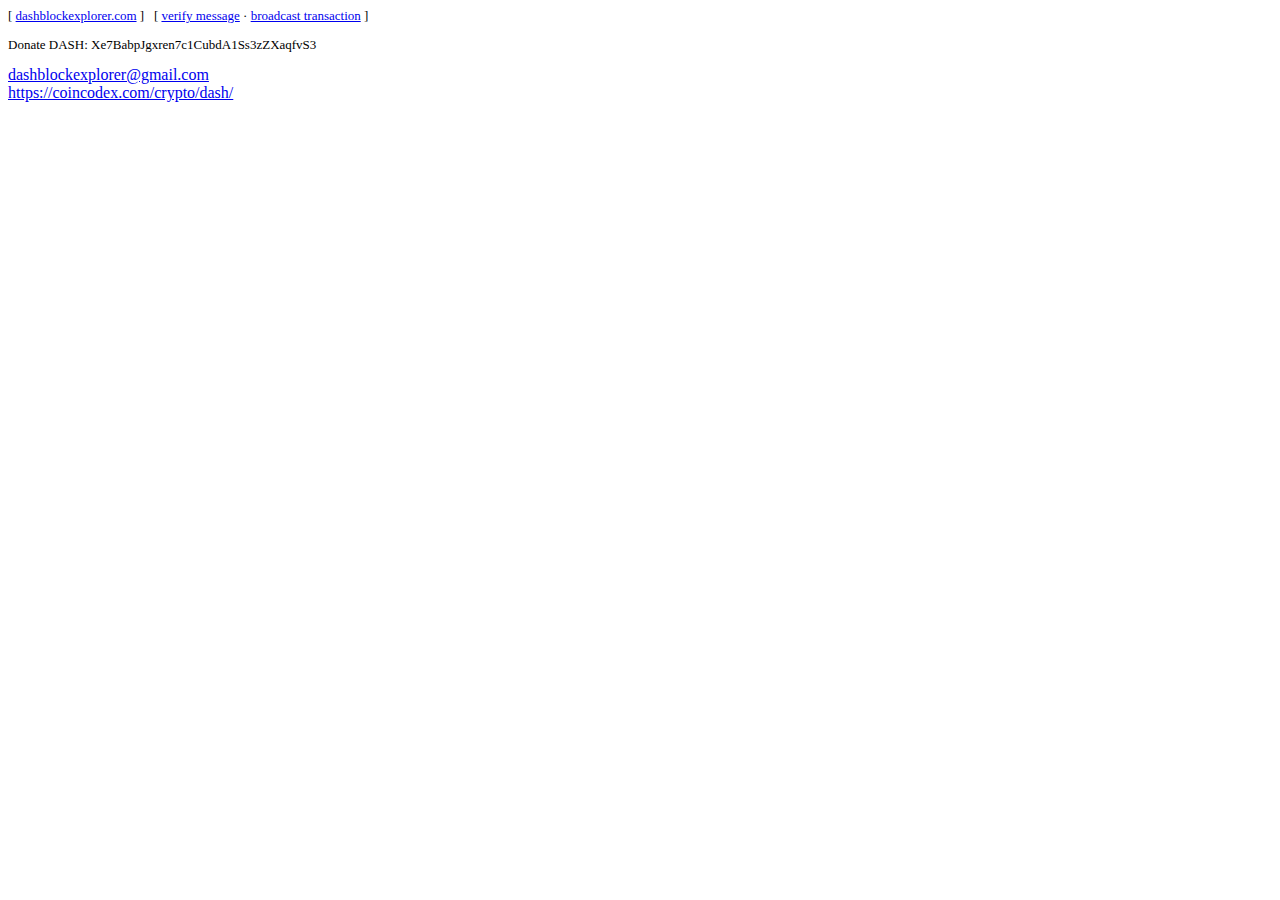
==== public/index.html @ 0956e204 "New Guarda style" ====
<!doctype html>
<html lang="en" data-ng-app="insight" data-ng-csp>
<head>
  <base href="/" />
	<meta charset="UTF-8">
	<meta http-equiv="X-UA-Compatible" content="IE=edge,chrome=1">
	<meta name="viewport" content="width=device-width,initial-scale=1.0">
	<meta name="fragment" content="!">
	<title data-ng-bind="$root.title + $root.titleDetail + ' | Insight'">Insight</title>
	<meta name="keywords" content="bitcoins, guarda, changenow. transactions, blocks, address, block chain, best block, mining difficulty, hash serialized">
	<meta name="description" content="Dash Blockexplorer. Check your Dash transactions and blocks.">
	<link rel="shortcut icon" href="./img/icons/icon.png" type="image/png">
	<link rel="stylesheet" href="https://fonts.googleapis.com/css?family=Ubuntu:300,400,500,700,400italic">
    <link href="https://fonts.googleapis.com/css?family=Montserrat:300,400" rel="stylesheet">
	<link rel="stylesheet" href="css/main.min.css?v=1.1.3">
        <link rel="stylesheet" href="css/guarda.css?v=1.2.4"
</head>
<body ng-cloak class="ng-cloak">
  <div>
    <script type="text/ng-template" id="scannerModal.html">
      <div class="modal-header">
        <h3 class="modal-title">Scan Code</h3>
      </div>
      <div class="modal-body text-center">
        <canvas id="qr-canvas" width="200" height="150"></canvas>
        <div data-ng-show="isMobile">
          <div id="file-input-wrapper" class="btn btn-primary">
            <span class="pull-left text-center">
              <i class="glyphicon glyphicon-refresh icon-rotate"></i>
              Get QR code
            </span>
            <input id="qrcode-camera" type="file" capture="camera" accept="image/*">
          </div>
        </div>
        <div data-ng-hide="isMobile">
          <video id="qrcode-scanner-video" width="300" height="225" data-ng-hide="isMobile"></video>
        </div>
      </div>
      <div class="modal-footer">
        <button class="btn btn-default" data-ng-click="cancel()" data-dismiss="modal">Close</button>
      </div>
    </script>
  </div>
	<div id="wrap">
		<div class="navbar navbar-default navbar-fixed-top" data-ng-include="'views/includes/header.html'" role='navigation'></div>
		<section class="container" data-ng-view></section>
	</div>


	<div id="footer" role="navigation">
    <div class="container" data-ng-controller="FooterController" id="footer_container" >
      <div class="links m20t pull-left" style="font-size: 13px;" id="links_container">
       <span class="languages" ng-show="availableLanguages.0">
          [
          <a href="http://dashblockexplorer.com">dashblockexplorer.com</a>
          ]
        </span>
        &nbsp;
        [
        <a href="messages/verify" translate>verify message</a>
        <span> &middot; </span>
        <a href="tx/send" translate>broadcast transaction</a>
        ]
        <p>Donate DASH: Xe7BabpJgxren7c1CubdA1Ss3zZXaqfvS3</p>
      </div>
      <a class="m10v pull-right email" target="_blank" href="mailto:dashblockexplorer@gmail.com ">dashblockexplorer@gmail.com</small></a><br>
      <a class="pull-right links coin-link" href="https://coincodex.com/crypto/dash/" target="_blank"> https://coincodex.com/crypto/dash/</a>

 </div>
</div>


  <script language="javascript">window.apiPrefix = '/api';</script>
	<script src="/socket.io/socket.io.js"></script>
	<script src="js/vendors.min.js"></script>
	<script src="js/angularjs-all.min.js"></script>
	<script src="js/main.min.js"></script>
	<script src="https://widgets.coingecko.com/coingecko-coin-price-chart-widget.js"></script>

</body>
</html>
---- public/css/main.min.css ----
@charset "UTF-8";
html{font-family:sans-serif;-ms-text-size-adjust:100%;-webkit-text-size-adjust:100%}
body{margin:0}
article,aside,details,figcaption,figure,footer,header,hgroup,main,nav,section,summary{display:block}
audio,canvas,progress,video{display:inline-block;vertical-align:baseline}
audio:not([controls]){display:none;height:0}
[hidden],template{display:none}
a{background:0 0}
a:active,a:hover{outline:0}
abbr[title]{border-bottom:1px dotted}
b,strong{font-weight:700}
dfn{font-style:italic}
h1{font-size:2em;margin:.67em 0}
mark{background:#ff0;color:#000}
small{font-size:80%}
sub,sup{font-size:75%;line-height:0;position:relative;vertical-align:baseline}
sup{top:-.5em}
sub{bottom:-.25em}
img{border:0}
svg:not(:root){overflow:hidden}
figure{margin:1em 40px}
hr{-moz-box-sizing:content-box;box-sizing:content-box;height:0}
pre{overflow:auto}
code,kbd,pre,samp{font-family:monospace,monospace;font-size:1em}
button,input,optgroup,select,textarea{color:inherit;font:inherit;margin:0}
button{overflow:visible}
button,select{text-transform:none}
button,html input[type=button],input[type=reset],input[type=submit]{-webkit-appearance:button;cursor:pointer}
button[disabled],html input[disabled]{cursor:default}
button::-moz-focus-inner,input::-moz-focus-inner{border:0;padding:0}
input{line-height:normal}
input[type=checkbox],input[type=radio]{box-sizing:border-box;padding:0}
input[type=number]::-webkit-inner-spin-button,input[type=number]::-webkit-outer-spin-button{height:auto}
input[type=search]{-webkit-appearance:textfield;-moz-box-sizing:content-box;-webkit-box-sizing:content-box;box-sizing:content-box}
input[type=search]::-webkit-search-cancel-button,input[type=search]::-webkit-search-decoration{-webkit-appearance:none}
fieldset{border:1px solid silver;margin:0 2px;padding:.35em .625em .75em}
legend{border:0;padding:0}
textarea{overflow:auto}
optgroup{font-weight:700}
table{border-collapse:collapse;border-spacing:0}
td,th{padding:0}
@media print {
*{text-shadow:none!important;color:#000!important;background:transparent!important;box-shadow:none!important}
a,a:visited{text-decoration:underline}
a[href]:after{content:" (" attr(href) ")"}
abbr[title]:after{content:" (" attr(title) ")"}
a[href^="javascript:"]:after,a[href^="#"]:after{content:""}
pre,blockquote{border:1px solid #999;page-break-inside:avoid}
thead{display:table-header-group}
tr,img{page-break-inside:avoid}
img{max-width:100%!important}
p,h2,h3{orphans:3;widows:3}
h2,h3{page-break-after:avoid}
select{background:#fff!important}
.navbar{display:none}
.table td,.table th{background-color:#fff!important}
.btn>.caret,.dropup>.btn>.caret{border-top-color:#000!important}
.label{border:1px solid #000}
.table{border-collapse:collapse!important}
.table-bordered th,.table-bordered td{border:1px solid #ddd!important}
}
*{-webkit-box-sizing:border-box;-moz-box-sizing:border-box;box-sizing:border-box}
:before,:after{-webkit-box-sizing:border-box;-moz-box-sizing:border-box;box-sizing:border-box}
html{font-size:62.5%;-webkit-tap-highlight-color:rgba(0,0,0,0)}
body{font-family:"Helvetica Neue",Helvetica,Arial,sans-serif;font-size:14px;line-height:1.42857143;color:#333;background-color:#fff}
input,button,select,textarea{font-family:inherit;font-size:inherit;line-height:inherit}
a{color:#428bca;text-decoration:none}
a:hover,a:focus{color:#2a6496;text-decoration:underline}
a:focus{outline:thin dotted;outline:5px auto -webkit-focus-ring-color;outline-offset:-2px}
figure{margin:0}
img{vertical-align:middle}
.img-responsive,.thumbnail>img,.thumbnail a>img,.carousel-inner>.item>img,.carousel-inner>.item>a>img{display:block;max-width:100%;height:auto}
.img-rounded{border-radius:6px}
.img-thumbnail{padding:4px;line-height:1.42857143;background-color:#fff;border:1px solid #ddd;border-radius:4px;-webkit-transition:all .2s ease-in-out;transition:all .2s ease-in-out;display:inline-block;max-width:100%;height:auto}
.img-circle{border-radius:50%}
hr{margin-top:20px;margin-bottom:20px;border:0;border-top:1px solid #eee}
.sr-only{position:absolute;width:1px;height:1px;margin:-1px;padding:0;overflow:hidden;clip:rect(0,0,0,0);border:0}
h1,h2,h3,h4,h5,h6,.h1,.h2,.h3,.h4,.h5,.h6{font-family:inherit;font-weight:500;line-height:1.1;color:inherit}
h1 small,h2 small,h3 small,h4 small,h5 small,h6 small,.h1 small,.h2 small,.h3 small,.h4 small,.h5 small,.h6 small,h1 .small,h2 .small,h3 .small,h4 .small,h5 .small,h6 .small,.h1 .small,.h2 .small,.h3 .small,.h4 .small,.h5 .small,.h6 .small{font-weight:400;line-height:1;color:#999}
h1,.h1,h2,.h2,h3,.h3{margin-top:20px;margin-bottom:10px}
h1 small,.h1 small,h2 small,.h2 small,h3 small,.h3 small,h1 .small,.h1 .small,h2 .small,.h2 .small,h3 .small,.h3 .small{font-size:65%}
h4,.h4,h5,.h5,h6,.h6{margin-top:10px;margin-bottom:10px}
h4 small,.h4 small,h5 small,.h5 small,h6 small,.h6 small,h4 .small,.h4 .small,h5 .small,.h5 .small,h6 .small,.h6 .small{font-size:75%}
h1,.h1{font-size:36px}
h2,.h2{font-size:30px}
h3,.h3{font-size:24px}
h4,.h4{font-size:18px}
h5,.h5{font-size:14px}
h6,.h6{font-size:12px}
p{margin:0 0 10px}
.lead{margin-bottom:20px;font-size:16px;font-weight:200;line-height:1.4}
@media (min-width:768px) {
.lead{font-size:21px}
}
small,.small{font-size:85%}
cite{font-style:normal}
.text-left{text-align:left}
.text-right{text-align:right}
.text-center{text-align:center}
.text-justify{text-align:justify}
.text-muted{color:#999}
.text-primary{color:#428bca}
a.text-primary:hover{color:#3071a9}
.text-success{color:#3c763d}
a.text-success:hover{color:#2b542c}
.text-info{color:#31708f}
a.text-info:hover{color:#245269}
.text-warning{color:#8a6d3b}
a.text-warning:hover{color:#66512c}
.text-danger{color:#a94442}
a.text-danger:hover{color:#843534}
.bg-primary{color:#fff;background-color:#428bca}
a.bg-primary:hover{background-color:#3071a9}
.bg-success{background-color:#dff0d8}
a.bg-success:hover{background-color:#c1e2b3}
.bg-info{background-color:#d9edf7}
a.bg-info:hover{background-color:#afd9ee}
.bg-warning{background-color:#fcf8e3}
a.bg-warning:hover{background-color:#f7ecb5}
.bg-danger{background-color:#f2dede}
a.bg-danger:hover{background-color:#e4b9b9}
.page-header{padding-bottom:9px;margin:40px 0 20px;border-bottom:1px solid #eee}
ul,ol{margin-top:0;margin-bottom:10px}
ul ul,ol ul,ul ol,ol ol{margin-bottom:0}
.list-unstyled{padding-left:0;list-style:none}
.list-inline{padding-left:0;list-style:none;margin-left:-5px}
.list-inline>li{display:inline-block;padding-left:5px;padding-right:5px}
dl{margin-top:0;margin-bottom:20px}
dt,dd{line-height:1.42857143}
dt{font-weight:700}
dd{margin-left:0}
@media (min-width:768px) {
.dl-horizontal dt{float:left;width:160px;clear:left;text-align:right;overflow:hidden;text-overflow:ellipsis;white-space:nowrap}
.dl-horizontal dd{margin-left:180px}
}
abbr[title],abbr[data-original-title]{cursor:help;border-bottom:1px dotted #999}
.initialism{font-size:90%;text-transform:uppercase}
blockquote{padding:10px 20px;margin:0 0 20px;font-size:17.5px;border-left:5px solid #eee}
blockquote p:last-child,blockquote ul:last-child,blockquote ol:last-child{margin-bottom:0}
blockquote footer,blockquote small,blockquote .small{display:block;font-size:80%;line-height:1.42857143;color:#999}
blockquote footer:before,blockquote small:before,blockquote .small:before{content:'\2014 \00A0'}
.blockquote-reverse,blockquote.pull-right{padding-right:15px;padding-left:0;border-right:5px solid #eee;border-left:0;text-align:right}
.blockquote-reverse footer:before,blockquote.pull-right footer:before,.blockquote-reverse small:before,blockquote.pull-right small:before,.blockquote-reverse .small:before,blockquote.pull-right .small:before{content:''}
.blockquote-reverse footer:after,blockquote.pull-right footer:after,.blockquote-reverse small:after,blockquote.pull-right small:after,.blockquote-reverse .small:after,blockquote.pull-right .small:after{content:'\00A0 \2014'}
blockquote:before,blockquote:after{content:""}
address{margin-bottom:20px;font-style:normal;line-height:1.42857143}
code,kbd,pre,samp{font-family:Menlo,Monaco,Consolas,"Courier New",monospace}
code{padding:2px 4px;font-size:90%;color:#c7254e;background-color:#f9f2f4;white-space:nowrap;border-radius:4px}
kbd{padding:2px 4px;font-size:90%;color:#fff;background-color:#333;border-radius:3px;box-shadow:inset 0 -1px 0 rgba(0,0,0,.25)}
pre{display:block;padding:9.5px;margin:0 0 10px;font-size:13px;line-height:1.42857143;word-break:break-all;word-wrap:break-word;color:#333;background-color:#f5f5f5;border:1px solid #ccc;border-radius:4px}
pre code{padding:0;font-size:inherit;color:inherit;white-space:pre-wrap;background-color:transparent;border-radius:0}
.pre-scrollable{max-height:340px;overflow-y:scroll}
.container{margin-right:auto;margin-left:auto;padding-left:15px;padding-right:15px}
@media (min-width:768px) {
.container{width:750px}
}
@media (min-width:992px) {
.container{width:970px}
}
@media (min-width:1200px) {
.container{width:1170px}
}
.container-fluid{margin-right:auto;margin-left:auto;padding-left:15px;padding-right:15px}
.row{margin-left:-15px;margin-right:-15px}
.col-xs-1,.col-sm-1,.col-md-1,.col-lg-1,.col-xs-2,.col-sm-2,.col-md-2,.col-lg-2,.col-xs-3,.col-sm-3,.col-md-3,.col-lg-3,.col-xs-4,.col-sm-4,.col-md-4,.col-lg-4,.col-xs-5,.col-sm-5,.col-md-5,.col-lg-5,.col-xs-6,.col-sm-6,.col-md-6,.col-lg-6,.col-xs-7,.col-sm-7,.col-md-7,.col-lg-7,.col-xs-8,.col-sm-8,.col-md-8,.col-lg-8,.col-xs-9,.col-sm-9,.col-md-9,.col-lg-9,.col-xs-10,.col-sm-10,.col-md-10,.col-lg-10,.col-xs-11,.col-sm-11,.col-md-11,.col-lg-11,.col-xs-12,.col-sm-12,.col-md-12,.col-lg-12{position:relative;min-height:1px;padding-left:15px;padding-right:15px}
.col-xs-1,.col-xs-2,.col-xs-3,.col-xs-4,.col-xs-5,.col-xs-6,.col-xs-7,.col-xs-8,.col-xs-9,.col-xs-10,.col-xs-11,.col-xs-12{float:left}
.col-xs-12{width:100%}
.col-xs-11{width:91.66666667%}
.col-xs-10{width:83.33333333%}
.col-xs-9{width:75%}
.col-xs-8{width:66.66666667%}
.col-xs-7{width:58.33333333%}
.col-xs-6{width:50%}
.col-xs-5{width:41.66666667%}
.col-xs-4{width:33.33333333%}
.col-xs-3{width:25%}
.col-xs-2{width:16.66666667%}
.col-xs-1{width:8.33333333%}
.col-xs-pull-12{right:100%}
.col-xs-pull-11{right:91.66666667%}
.col-xs-pull-10{right:83.33333333%}
.col-xs-pull-9{right:75%}
.col-xs-pull-8{right:66.66666667%}
.col-xs-pull-7{right:58.33333333%}
.col-xs-pull-6{right:50%}
.col-xs-pull-5{right:41.66666667%}
.col-xs-pull-4{right:33.33333333%}
.col-xs-pull-3{right:25%}
.col-xs-pull-2{right:16.66666667%}
.col-xs-pull-1{right:8.33333333%}
.col-xs-pull-0{right:0}
.col-xs-push-12{left:100%}
.col-xs-push-11{left:91.66666667%}
.col-xs-push-10{left:83.33333333%}
.col-xs-push-9{left:75%}
.col-xs-push-8{left:66.66666667%}
.col-xs-push-7{left:58.33333333%}
.col-xs-push-6{left:50%}
.col-xs-push-5{left:41.66666667%}
.col-xs-push-4{left:33.33333333%}
.col-xs-push-3{left:25%}
.col-xs-push-2{left:16.66666667%}
.col-xs-push-1{left:8.33333333%}
.col-xs-push-0{left:0}
.col-xs-offset-12{margin-left:100%}
.col-xs-offset-11{margin-left:91.66666667%}
.col-xs-offset-10{margin-left:83.33333333%}
.col-xs-offset-9{margin-left:75%}
.col-xs-offset-8{margin-left:66.66666667%}
.col-xs-offset-7{margin-left:58.33333333%}
.col-xs-offset-6{margin-left:50%}
.col-xs-offset-5{margin-left:41.66666667%}
.col-xs-offset-4{margin-left:33.33333333%}
.col-xs-offset-3{margin-left:25%}
.col-xs-offset-2{margin-left:16.66666667%}
.col-xs-offset-1{margin-left:8.33333333%}
.col-xs-offset-0{margin-left:0}
@media (min-width:768px) {
.col-sm-1,.col-sm-2,.col-sm-3,.col-sm-4,.col-sm-5,.col-sm-6,.col-sm-7,.col-sm-8,.col-sm-9,.col-sm-10,.col-sm-11,.col-sm-12{float:left}
.col-sm-12{width:100%}
.col-sm-11{width:91.66666667%}
.col-sm-10{width:83.33333333%}
.col-sm-9{width:75%}
.col-sm-8{width:66.66666667%}
.col-sm-7{width:58.33333333%}
.col-sm-6{width:50%}
.col-sm-5{width:41.66666667%}
.col-sm-4{width:33.33333333%}
.col-sm-3{width:25%}
.col-sm-2{width:16.66666667%}
.col-sm-1{width:8.33333333%}
.col-sm-pull-12{right:100%}
.col-sm-pull-11{right:91.66666667%}
.col-sm-pull-10{right:83.33333333%}
.col-sm-pull-9{right:75%}
.col-sm-pull-8{right:66.66666667%}
.col-sm-pull-7{right:58.33333333%}
.col-sm-pull-6{right:50%}
.col-sm-pull-5{right:41.66666667%}
.col-sm-pull-4{right:33.33333333%}
.col-sm-pull-3{right:25%}
.col-sm-pull-2{right:16.66666667%}
.col-sm-pull-1{right:8.33333333%}
.col-sm-pull-0{right:0}
.col-sm-push-12{left:100%}
.col-sm-push-11{left:91.66666667%}
.col-sm-push-10{left:83.33333333%}
.col-sm-push-9{left:75%}
.col-sm-push-8{left:66.66666667%}
.col-sm-push-7{left:58.33333333%}
.col-sm-push-6{left:50%}
.col-sm-push-5{left:41.66666667%}
.col-sm-push-4{left:33.33333333%}
.col-sm-push-3{left:25%}
.col-sm-push-2{left:16.66666667%}
.col-sm-push-1{left:8.33333333%}
.col-sm-push-0{left:0}
.col-sm-offset-12{margin-left:100%}
.col-sm-offset-11{margin-left:91.66666667%}
.col-sm-offset-10{margin-left:83.33333333%}
.col-sm-offset-9{margin-left:75%}
.col-sm-offset-8{margin-left:66.66666667%}
.col-sm-offset-7{margin-left:58.33333333%}
.col-sm-offset-6{margin-left:50%}
.col-sm-offset-5{margin-left:41.66666667%}
.col-sm-offset-4{margin-left:33.33333333%}
.col-sm-offset-3{margin-left:25%}
.col-sm-offset-2{margin-left:16.66666667%}
.col-sm-offset-1{margin-left:8.33333333%}
.col-sm-offset-0{margin-left:0}
}
@media (min-width:992px) {
.col-md-1,.col-md-2,.col-md-3,.col-md-4,.col-md-5,.col-md-6,.col-md-7,.col-md-8,.col-md-9,.col-md-10,.col-md-11,.col-md-12{float:left}
.col-md-12{width:100%}
.col-md-11{width:91.66666667%}
.col-md-10{width:83.33333333%}
.col-md-9{width:75%}
.col-md-8{width:66.66666667%}
.col-md-7{width:58.33333333%}
.col-md-6{width:50%}
.col-md-5{width:41.66666667%}
.col-md-4{width:33.33333333%}
.col-md-3{width:25%}
.col-md-2{width:16.66666667%}
.col-md-1{width:8.33333333%}
.col-md-pull-12{right:100%}
.col-md-pull-11{right:91.66666667%}
.col-md-pull-10{right:83.33333333%}
.col-md-pull-9{right:75%}
.col-md-pull-8{right:66.66666667%}
.col-md-pull-7{right:58.33333333%}
.col-md-pull-6{right:50%}
.col-md-pull-5{right:41.66666667%}
.col-md-pull-4{right:33.33333333%}
.col-md-pull-3{right:25%}
.col-md-pull-2{right:16.66666667%}
.col-md-pull-1{right:8.33333333%}
.col-md-pull-0{right:0}
.col-md-push-12{left:100%}
.col-md-push-11{left:91.66666667%}
.col-md-push-10{left:83.33333333%}
.col-md-push-9{left:75%}
.col-md-push-8{left:66.66666667%}
.col-md-push-7{left:58.33333333%}
.col-md-push-6{left:50%}
.col-md-push-5{left:41.66666667%}
.col-md-push-4{left:33.33333333%}
.col-md-push-3{left:25%}
.col-md-push-2{left:16.66666667%}
.col-md-push-1{left:8.33333333%}
.col-md-push-0{left:0}
.col-md-offset-12{margin-left:100%}
.col-md-offset-11{margin-left:91.66666667%}
.col-md-offset-10{margin-left:83.33333333%}
.col-md-offset-9{margin-left:75%}
.col-md-offset-8{margin-left:66.66666667%}
.col-md-offset-7{margin-left:58.33333333%}
.col-md-offset-6{margin-left:50%}
.col-md-offset-5{margin-left:41.66666667%}
.col-md-offset-4{margin-left:33.33333333%}
.col-md-offset-3{margin-left:25%}
.col-md-offset-2{margin-left:16.66666667%}
.col-md-offset-1{margin-left:8.33333333%}
.col-md-offset-0{margin-left:0}
}
@media (min-width:1200px) {
.col-lg-1,.col-lg-2,.col-lg-3,.col-lg-4,.col-lg-5,.col-lg-6,.col-lg-7,.col-lg-8,.col-lg-9,.col-lg-10,.col-lg-11,.col-lg-12{float:left}
.col-lg-12{width:100%}
.col-lg-11{width:91.66666667%}
.col-lg-10{width:83.33333333%}
.col-lg-9{width:75%}
.col-lg-8{width:66.66666667%}
.col-lg-7{width:58.33333333%}
.col-lg-6{width:50%}
.col-lg-5{width:41.66666667%}
.col-lg-4{width:33.33333333%}
.col-lg-3{width:25%}
.col-lg-2{width:16.66666667%}
.col-lg-1{width:8.33333333%}
.col-lg-pull-12{right:100%}
.col-lg-pull-11{right:91.66666667%}
.col-lg-pull-10{right:83.33333333%}
.col-lg-pull-9{right:75%}
.col-lg-pull-8{right:66.66666667%}
.col-lg-pull-7{right:58.33333333%}
.col-lg-pull-6{right:50%}
.col-lg-pull-5{right:41.66666667%}
.col-lg-pull-4{right:33.33333333%}
.col-lg-pull-3{right:25%}
.col-lg-pull-2{right:16.66666667%}
.col-lg-pull-1{right:8.33333333%}
.col-lg-pull-0{right:0}
.col-lg-push-12{left:100%}
.col-lg-push-11{left:91.66666667%}
.col-lg-push-10{left:83.33333333%}
.col-lg-push-9{left:75%}
.col-lg-push-8{left:66.66666667%}
.col-lg-push-7{left:58.33333333%}
.col-lg-push-6{left:50%}
.col-lg-push-5{left:41.66666667%}
.col-lg-push-4{left:33.33333333%}
.col-lg-push-3{left:25%}
.col-lg-push-2{left:16.66666667%}
.col-lg-push-1{left:8.33333333%}
.col-lg-push-0{left:0}
.col-lg-offset-12{margin-left:100%}
.col-lg-offset-11{margin-left:91.66666667%}
.col-lg-offset-10{margin-left:83.33333333%}
.col-lg-offset-9{margin-left:75%}
.col-lg-offset-8{margin-left:66.66666667%}
.col-lg-offset-7{margin-left:58.33333333%}
.col-lg-offset-6{margin-left:50%}
.col-lg-offset-5{margin-left:41.66666667%}
.col-lg-offset-4{margin-left:33.33333333%}
.col-lg-offset-3{margin-left:25%}
.col-lg-offset-2{margin-left:16.66666667%}
.col-lg-offset-1{margin-left:8.33333333%}
.col-lg-offset-0{margin-left:0}
}
table{max-width:100%;background-color:transparent}
th{text-align:left}
.table{width:100%;margin-bottom:20px}
.table>thead>tr>th,.table>tbody>tr>th,.table>tfoot>tr>th,.table>thead>tr>td,.table>tbody>tr>td,.table>tfoot>tr>td{padding:8px;line-height:1.42857143;vertical-align:top;border-top:1px solid #ddd}
.table>thead>tr>th{vertical-align:bottom;border-bottom:2px solid #ddd}
.table>caption+thead>tr:first-child>th,.table>colgroup+thead>tr:first-child>th,.table>thead:first-child>tr:first-child>th,.table>caption+thead>tr:first-child>td,.table>colgroup+thead>tr:first-child>td,.table>thead:first-child>tr:first-child>td{border-top:0}
.table>tbody+tbody{border-top:2px solid #ddd}
.table .table{background-color:#fff}
.table-condensed>thead>tr>th,.table-condensed>tbody>tr>th,.table-condensed>tfoot>tr>th,.table-condensed>thead>tr>td,.table-condensed>tbody>tr>td,.table-condensed>tfoot>tr>td{padding:5px}
.table-bordered{border:1px solid #ddd}
.table-bordered>thead>tr>th,.table-bordered>tbody>tr>th,.table-bordered>tfoot>tr>th,.table-bordered>thead>tr>td,.table-bordered>tbody>tr>td,.table-bordered>tfoot>tr>td{border:1px solid #ddd}
.table-bordered>thead>tr>th,.table-bordered>thead>tr>td{border-bottom-width:2px}
.table-striped>tbody>tr:nth-child(odd)>td,.table-striped>tbody>tr:nth-child(odd)>th{background-color:#f9f9f9}
.table-hover>tbody>tr:hover>td,.table-hover>tbody>tr:hover>th{background-color:#f5f5f5}
table col[class*=col-]{position:static;float:none;display:table-column}
table td[class*=col-],table th[class*=col-]{position:static;float:none;display:table-cell}
.table>thead>tr>td.active,.table>tbody>tr>td.active,.table>tfoot>tr>td.active,.table>thead>tr>th.active,.table>tbody>tr>th.active,.table>tfoot>tr>th.active,.table>thead>tr.active>td,.table>tbody>tr.active>td,.table>tfoot>tr.active>td,.table>thead>tr.active>th,.table>tbody>tr.active>th,.table>tfoot>tr.active>th{background-color:#f5f5f5}
.table-hover>tbody>tr>td.active:hover,.table-hover>tbody>tr>th.active:hover,.table-hover>tbody>tr.active:hover>td,.table-hover>tbody>tr.active:hover>th{background-color:#e8e8e8}
.table>thead>tr>td.success,.table>tbody>tr>td.success,.table>tfoot>tr>td.success,.table>thead>tr>th.success,.table>tbody>tr>th.success,.table>tfoot>tr>th.success,.table>thead>tr.success>td,.table>tbody>tr.success>td,.table>tfoot>tr.success>td,.table>thead>tr.success>th,.table>tbody>tr.success>th,.table>tfoot>tr.success>th{background-color:#dff0d8}
.table-hover>tbody>tr>td.success:hover,.table-hover>tbody>tr>th.success:hover,.table-hover>tbody>tr.success:hover>td,.table-hover>tbody>tr.success:hover>th{background-color:#d0e9c6}
.table>thead>tr>td.info,.table>tbody>tr>td.info,.table>tfoot>tr>td.info,.table>thead>tr>th.info,.table>tbody>tr>th.info,.table>tfoot>tr>th.info,.table>thead>tr.info>td,.table>tbody>tr.info>td,.table>tfoot>tr.info>td,.table>thead>tr.info>th,.table>tbody>tr.info>th,.table>tfoot>tr.info>th{background-color:#d9edf7}
.table-hover>tbody>tr>td.info:hover,.table-hover>tbody>tr>th.info:hover,.table-hover>tbody>tr.info:hover>td,.table-hover>tbody>tr.info:hover>th{background-color:#c4e3f3}
.table>thead>tr>td.warning,.table>tbody>tr>td.warning,.table>tfoot>tr>td.warning,.table>thead>tr>th.warning,.table>tbody>tr>th.warning,.table>tfoot>tr>th.warning,.table>thead>tr.warning>td,.table>tbody>tr.warning>td,.table>tfoot>tr.warning>td,.table>thead>tr.warning>th,.table>tbody>tr.warning>th,.table>tfoot>tr.warning>th{background-color:#fcf8e3}
.table-hover>tbody>tr>td.warning:hover,.table-hover>tbody>tr>th.warning:hover,.table-hover>tbody>tr.warning:hover>td,.table-hover>tbody>tr.warning:hover>th{background-color:#faf2cc}
.table>thead>tr>td.danger,.table>tbody>tr>td.danger,.table>tfoot>tr>td.danger,.table>thead>tr>th.danger,.table>tbody>tr>th.danger,.table>tfoot>tr>th.danger,.table>thead>tr.danger>td,.table>tbody>tr.danger>td,.table>tfoot>tr.danger>td,.table>thead>tr.danger>th,.table>tbody>tr.danger>th,.table>tfoot>tr.danger>th{background-color:#f2dede}
.table-hover>tbody>tr>td.danger:hover,.table-hover>tbody>tr>th.danger:hover,.table-hover>tbody>tr.danger:hover>td,.table-hover>tbody>tr.danger:hover>th{background-color:#ebcccc}
@media (max-width:767px) {
.table-responsive{width:100%;margin-bottom:15px;overflow-y:hidden;overflow-x:scroll;-ms-overflow-style:-ms-autohiding-scrollbar;border:1px solid #ddd;-webkit-overflow-scrolling:touch}
.table-responsive>.table{margin-bottom:0}
.table-responsive>.table>thead>tr>th,.table-responsive>.table>tbody>tr>th,.table-responsive>.table>tfoot>tr>th,.table-responsive>.table>thead>tr>td,.table-responsive>.table>tbody>tr>td,.table-responsive>.table>tfoot>tr>td{white-space:nowrap}
.table-responsive>.table-bordered{border:0}
.table-responsive>.table-bordered>thead>tr>th:first-child,.table-responsive>.table-bordered>tbody>tr>th:first-child,.table-responsive>.table-bordered>tfoot>tr>th:first-child,.table-responsive>.table-bordered>thead>tr>td:first-child,.table-responsive>.table-bordered>tbody>tr>td:first-child,.table-responsive>.table-bordered>tfoot>tr>td:first-child{border-left:0}
.table-responsive>.table-bordered>thead>tr>th:last-child,.table-responsive>.table-bordered>tbody>tr>th:last-child,.table-responsive>.table-bordered>tfoot>tr>th:last-child,.table-responsive>.table-bordered>thead>tr>td:last-child,.table-responsive>.table-bordered>tbody>tr>td:last-child,.table-responsive>.table-bordered>tfoot>tr>td:last-child{border-right:0}
.table-responsive>.table-bordered>tbody>tr:last-child>th,.table-responsive>.table-bordered>tfoot>tr:last-child>th,.table-responsive>.table-bordered>tbody>tr:last-child>td,.table-responsive>.table-bordered>tfoot>tr:last-child>td{border-bottom:0}
}
fieldset{padding:0;margin:0;border:0;min-width:0}
legend{display:block;width:100%;padding:0;margin-bottom:20px;font-size:21px;line-height:inherit;color:#333;border:0;border-bottom:1px solid #e5e5e5}
label{display:inline-block;margin-bottom:5px;font-weight:700}
input[type=search]{-webkit-box-sizing:border-box;-moz-box-sizing:border-box;box-sizing:border-box}
input[type=radio],input[type=checkbox]{margin:4px 0 0;margin-top:1px \9;line-height:normal}
input[type=file]{display:block}
input[type=range]{display:block;width:100%}
select[multiple],select[size]{height:auto}
input[type=file]:focus,input[type=radio]:focus,input[type=checkbox]:focus{outline:thin dotted;outline:5px auto -webkit-focus-ring-color;outline-offset:-2px}
output{display:block;padding-top:7px;font-size:14px;line-height:1.42857143;color:#555}
.form-control{display:block;width:100%;height:34px;padding:6px 12px;font-size:14px;line-height:1.42857143;color:#555;background-color:#fff;background-image:none;border:1px solid #ccc;border-radius:4px;-webkit-box-shadow:inset 0 1px 1px rgba(0,0,0,.075);box-shadow:inset 0 1px 1px rgba(0,0,0,.075);-webkit-transition:border-color ease-in-out .15s,box-shadow ease-in-out .15s;transition:border-color ease-in-out .15s,box-shadow ease-in-out .15s}
.form-control:focus{border-color:#66afe9;outline:0;-webkit-box-shadow:inset 0 1px 1px rgba(0,0,0,.075),0 0 8px rgba(102,175,233,.6);box-shadow:inset 0 1px 1px rgba(0,0,0,.075),0 0 8px rgba(102,175,233,.6)}
.form-control::-moz-placeholder{color:#113179;opacity:1}
.form-control:-ms-input-placeholder{color:#999}
.form-control::-webkit-input-placeholder{color:#999}
.form-control[disabled],.form-control[readonly],fieldset[disabled] .form-control{cursor:not-allowed;background-color:#eee;opacity:1}
textarea.form-control{height:auto}
input[type=search]{-webkit-appearance:none}
input[type=date]{line-height:34px}
.form-group{margin-bottom:15px}
.radio,.checkbox{display:block;min-height:20px;margin-top:10px;margin-bottom:10px;padding-left:20px}
.radio label,.checkbox label{display:inline;font-weight:400;cursor:pointer}
.radio input[type=radio],.radio-inline input[type=radio],.checkbox input[type=checkbox],.checkbox-inline input[type=checkbox]{float:left;margin-left:-20px}
.radio+.radio,.checkbox+.checkbox{margin-top:-5px}
.radio-inline,.checkbox-inline{display:inline-block;padding-left:20px;margin-bottom:0;vertical-align:middle;font-weight:400;cursor:pointer}
.radio-inline+.radio-inline,.checkbox-inline+.checkbox-inline{margin-top:0;margin-left:10px}
input[type=radio][disabled],input[type=checkbox][disabled],.radio[disabled],.radio-inline[disabled],.checkbox[disabled],.checkbox-inline[disabled],fieldset[disabled] input[type=radio],fieldset[disabled] input[type=checkbox],fieldset[disabled] .radio,fieldset[disabled] .radio-inline,fieldset[disabled] .checkbox,fieldset[disabled] .checkbox-inline{cursor:not-allowed}
.input-sm{height:30px;padding:5px 10px;font-size:12px;line-height:1.5;border-radius:3px}
select.input-sm{height:30px;line-height:30px}
textarea.input-sm,select[multiple].input-sm{height:auto}
.input-lg{height:46px;padding:10px 16px;font-size:18px;line-height:1.33;border-radius:6px}
select.input-lg{height:46px;line-height:46px}
textarea.input-lg,select[multiple].input-lg{height:auto}
.has-feedback{position:relative}
.has-feedback .form-control{padding-right:42.5px}
.has-feedback .form-control-feedback{position:absolute;top:25px;right:0;display:block;width:34px;height:34px;line-height:34px;text-align:center}
.has-success .help-block,.has-success .control-label,.has-success .radio,.has-success .checkbox,.has-success .radio-inline,.has-success .checkbox-inline{color:#3c763d}
.has-success .form-control{border-color:#3c763d;-webkit-box-shadow:inset 0 1px 1px rgba(0,0,0,.075);box-shadow:inset 0 1px 1px rgba(0,0,0,.075)}
.has-success .form-control:focus{border-color:#2b542c;-webkit-box-shadow:inset 0 1px 1px rgba(0,0,0,.075),0 0 6px #67b168;box-shadow:inset 0 1px 1px rgba(0,0,0,.075),0 0 6px #67b168}
.has-success .input-group-addon{color:#3c763d;border-color:#3c763d;background-color:#dff0d8}
.has-success .form-control-feedback{color:#3c763d}
.has-warning .help-block,.has-warning .control-label,.has-warning .radio,.has-warning .checkbox,.has-warning .radio-inline,.has-warning .checkbox-inline{color:#8a6d3b}
.has-warning .form-control{border-color:#8a6d3b;-webkit-box-shadow:inset 0 1px 1px rgba(0,0,0,.075);box-shadow:inset 0 1px 1px rgba(0,0,0,.075)}
.has-warning .form-control:focus{border-color:#66512c;-webkit-box-shadow:inset 0 1px 1px rgba(0,0,0,.075),0 0 6px #c0a16b;box-shadow:inset 0 1px 1px rgba(0,0,0,.075),0 0 6px #c0a16b}
.has-warning .input-group-addon{color:#8a6d3b;border-color:#8a6d3b;background-color:#fcf8e3}
.has-warning .form-control-feedback{color:#8a6d3b}
.has-error .help-block,.has-error .control-label,.has-error .radio,.has-error .checkbox,.has-error .radio-inline,.has-error .checkbox-inline{color:#a94442}
.has-error .form-control{border-color:#a94442;-webkit-box-shadow:inset 0 1px 1px rgba(0,0,0,.075);box-shadow:inset 0 1px 1px rgba(0,0,0,.075)}
.has-error .form-control:focus{border-color:#843534;-webkit-box-shadow:inset 0 1px 1px rgba(0,0,0,.075),0 0 6px #ce8483;box-shadow:inset 0 1px 1px rgba(0,0,0,.075),0 0 6px #ce8483}
.has-error .input-group-addon{color:#a94442;border-color:#a94442;background-color:#f2dede}
.has-error .form-control-feedback{color:#a94442}
.form-control-static{margin-bottom:0}
.help-block{display:block;margin-top:5px;margin-bottom:10px;color:#737373}
@media (min-width:768px) {
.form-inline .form-group{display:inline-block;margin-bottom:0;vertical-align:middle}
.form-inline .form-control{display:inline-block;width:auto;vertical-align:middle}
.form-inline .input-group>.form-control{width:100%}
.form-inline .control-label{margin-bottom:0;vertical-align:middle}
.form-inline .radio,.form-inline .checkbox{display:inline-block;margin-top:0;margin-bottom:0;padding-left:0;vertical-align:middle}
.form-inline .radio input[type=radio],.form-inline .checkbox input[type=checkbox]{float:none;margin-left:0}
.form-inline .has-feedback .form-control-feedback{top:0}
}
.form-horizontal .control-label,.form-horizontal .radio,.form-horizontal .checkbox,.form-horizontal .radio-inline,.form-horizontal .checkbox-inline{margin-top:0;margin-bottom:0;padding-top:7px}
.form-horizontal .radio,.form-horizontal .checkbox{min-height:27px}
.form-horizontal .form-group{margin-left:-15px;margin-right:-15px}
.form-horizontal .form-control-static{padding-top:7px}
@media (min-width:768px) {
.form-horizontal .control-label{text-align:right}
}
.form-horizontal .has-feedback .form-control-feedback{top:0;right:15px}
.btn{display:inline-block;margin-bottom:0;font-weight:400;text-align:center;vertical-align:middle;cursor:pointer;background-image:none;border:1px solid transparent;white-space:nowrap;padding:6px 12px;font-size:14px;line-height:1.42857143;border-radius:4px;-webkit-user-select:none;-moz-user-select:none;-ms-user-select:none;user-select:none}
.btn:focus,.btn:active:focus,.btn.active:focus{outline:thin dotted;outline:5px auto -webkit-focus-ring-color;outline-offset:-2px}
.btn:hover,.btn:focus{color:#333;text-decoration:none}
.btn:active,.btn.active{outline:0;background-image:none;-webkit-box-shadow:inset 0 3px 5px rgba(0,0,0,.125);box-shadow:inset 0 3px 5px rgba(0,0,0,.125)}
.btn.disabled,.btn[disabled],fieldset[disabled] .btn{cursor:not-allowed;pointer-events:none;opacity:.65;filter:alpha(opacity=65);-webkit-box-shadow:none;box-shadow:none}
.btn-default{color:#333;background-color:#fff;border-color:#ccc}
.btn-default:hover,.btn-default:focus,.btn-default:active,.btn-default.active,.open .dropdown-toggle.btn-default{color:#333;background-color:#ebebeb;border-color:#adadad}
.btn-default:active,.btn-default.active,.open .dropdown-toggle.btn-default{background-image:none}
.btn-default.disabled,.btn-default[disabled],fieldset[disabled] .btn-default,.btn-default.disabled:hover,.btn-default[disabled]:hover,fieldset[disabled] .btn-default:hover,.btn-default.disabled:focus,.btn-default[disabled]:focus,fieldset[disabled] .btn-default:focus,.btn-default.disabled:active,.btn-default[disabled]:active,fieldset[disabled] .btn-default:active,.btn-default.disabled.active,.btn-default[disabled].active,fieldset[disabled] .btn-default.active{background-color:#fff;border-color:#ccc}
.btn-default .badge{color:#fff;background-color:#333}
.btn-primary{color:#fff;background-color:#b19fce!important;border-color:#8863BB!important}
.btn-primary:hover,.btn-primary:focus,.btn-primary:active,.btn-primary.active,.open .dropdown-toggle.btn-primary{color:#fff;background-color:#3276b1;border-color:#285e8e}
.btn-primary:active,.btn-primary.active,.open .dropdown-toggle.btn-primary{background-image:none}
.btn-primary.disabled,.btn-primary[disabled],fieldset[disabled] .btn-primary,.btn-primary.disabled:hover,.btn-primary[disabled]:hover,fieldset[disabled] .btn-primary:hover,.btn-primary.disabled:focus,.btn-primary[disabled]:focus,fieldset[disabled] .btn-primary:focus,.btn-primary.disabled:active,.btn-primary[disabled]:active,fieldset[disabled] .btn-primary:active,.btn-primary.disabled.active,.btn-primary[disabled].active,fieldset[disabled] .btn-primary.active{background-color:#428bca;border-color:#357ebd}
.btn-primary .badge{color:#428bca;background-color:#fff}
.btn-success{color:#fff;background-color:#5cb85c;border-color:#4cae4c}
.btn-success:hover,.btn-success:focus,.btn-success:active,.btn-success.active,.open .dropdown-toggle.btn-success{color:#fff;background-color:#47a447;border-color:#398439}
.btn-success:active,.btn-success.active,.open .dropdown-toggle.btn-success{background-image:none}
.btn-success.disabled,.btn-success[disabled],fieldset[disabled] .btn-success,.btn-success.disabled:hover,.btn-success[disabled]:hover,fieldset[disabled] .btn-success:hover,.btn-success.disabled:focus,.btn-success[disabled]:focus,fieldset[disabled] .btn-success:focus,.btn-success.disabled:active,.btn-success[disabled]:active,fieldset[disabled] .btn-success:active,.btn-success.disabled.active,.btn-success[disabled].active,fieldset[disabled] .btn-success.active{background-color:#5cb85c;border-color:#4cae4c}
.btn-success .badge{color:#5cb85c;background-color:#fff}
.btn-info{color:#fff;background-color:#5bc0de;border-color:#46b8da}
.btn-info:hover,.btn-info:focus,.btn-info:active,.btn-info.active,.open .dropdown-toggle.btn-info{color:#fff;background-color:#39b3d7;border-color:#269abc}
.btn-info:active,.btn-info.active,.open .dropdown-toggle.btn-info{background-image:none}
.btn-info.disabled,.btn-info[disabled],fieldset[disabled] .btn-info,.btn-info.disabled:hover,.btn-info[disabled]:hover,fieldset[disabled] .btn-info:hover,.btn-info.disabled:focus,.btn-info[disabled]:focus,fieldset[disabled] .btn-info:focus,.btn-info.disabled:active,.btn-info[disabled]:active,fieldset[disabled] .btn-info:active,.btn-info.disabled.active,.btn-info[disabled].active,fieldset[disabled] .btn-info.active{background-color:#5bc0de;border-color:#46b8da}
.btn-info .badge{color:#5bc0de;background-color:#fff}
.btn-warning{color:#fff;background-color:#f0ad4e;border-color:#eea236}
.btn-warning:hover,.btn-warning:focus,.btn-warning:active,.btn-warning.active,.open .dropdown-toggle.btn-warning{color:#fff;background-color:#ed9c28;border-color:#d58512}
.btn-warning:active,.btn-warning.active,.open .dropdown-toggle.btn-warning{background-image:none}
.btn-warning.disabled,.btn-warning[disabled],fieldset[disabled] .btn-warning,.btn-warning.disabled:hover,.btn-warning[disabled]:hover,fieldset[disabled] .btn-warning:hover,.btn-warning.disabled:focus,.btn-warning[disabled]:focus,fieldset[disabled] .btn-warning:focus,.btn-warning.disabled:active,.btn-warning[disabled]:active,fieldset[disabled] .btn-warning:active,.btn-warning.disabled.active,.btn-warning[disabled].active,fieldset[disabled] .btn-warning.active{background-color:#f0ad4e;border-color:#eea236}
.btn-warning .badge{color:#f0ad4e;background-color:#fff}
.btn-danger{color:#fff;background-color:#d9534f;border-color:#d43f3a}
.btn-danger:hover,.btn-danger:focus,.btn-danger:active,.btn-danger.active,.open .dropdown-toggle.btn-danger{color:#fff;background-color:#d2322d;border-color:#ac2925}
.btn-danger:active,.btn-danger.active,.open .dropdown-toggle.btn-danger{background-image:none}
.btn-danger.disabled,.btn-danger[disabled],fieldset[disabled] .btn-danger,.btn-danger.disabled:hover,.btn-danger[disabled]:hover,fieldset[disabled] .btn-danger:hover,.btn-danger.disabled:focus,.btn-danger[disabled]:focus,fieldset[disabled] .btn-danger:focus,.btn-danger.disabled:active,.btn-danger[disabled]:active,fieldset[disabled] .btn-danger:active,.btn-danger.disabled.active,.btn-danger[disabled].active,fieldset[disabled] .btn-danger.active{background-color:#d9534f;border-color:#d43f3a}
.btn-danger .badge{color:#d9534f;background-color:#fff}
.btn-link{color:#428bca;font-weight:400;cursor:pointer;border-radius:0}
.btn-link,.btn-link:active,.btn-link[disabled],fieldset[disabled] .btn-link{background-color:transparent;-webkit-box-shadow:none;box-shadow:none}
.btn-link,.btn-link:hover,.btn-link:focus,.btn-link:active{border-color:transparent}
.btn-link:hover,.btn-link:focus{color:#2a6496;text-decoration:underline;background-color:transparent}
.btn-link[disabled]:hover,fieldset[disabled] .btn-link:hover,.btn-link[disabled]:focus,fieldset[disabled] .btn-link:focus{color:#999;text-decoration:none}
.btn-lg,.btn-group-lg>.btn{padding:10px 16px;font-size:18px;line-height:1.33;border-radius:6px}
.btn-sm,.btn-group-sm>.btn{padding:5px 10px;font-size:12px;line-height:1.5;border-radius:3px}
.btn-xs,.btn-group-xs>.btn{padding:1px 5px;font-size:12px;line-height:1.5;border-radius:3px}
.btn-block{display:block;width:100%;padding-left:0;padding-right:0}
.btn-block+.btn-block{margin-top:5px}
input[type=submit].btn-block,input[type=reset].btn-block,input[type=button].btn-block{width:100%}
.fade{opacity:0;-webkit-transition:opacity .15s linear;transition:opacity .15s linear}
.fade.in{opacity:1}
.collapse{display:none}
.collapse.in{display:block}
.collapsing{position:relative;height:0;overflow:hidden;-webkit-transition:height .35s ease;transition:height .35s ease}
@font-face{font-family:'Glyphicons Halflings';src:url(../fonts/glyphicons-halflings-regular.eot);src:url(../fonts/glyphicons-halflings-regular.eot?#iefix) format("embedded-opentype"),url(../fonts/glyphicons-halflings-regular.woff) format("woff"),url(../fonts/glyphicons-halflings-regular.ttf) format("truetype"),url(../fonts/glyphicons-halflings-regular.svg#glyphicons_halflingsregular) format("svg")}
.glyphicon{position:relative;top:1px;display:inline-block;font-family:'Glyphicons Halflings';font-style:normal;font-weight:400;line-height:1;-webkit-font-smoothing:antialiased;-moz-osx-font-smoothing:grayscale}
.glyphicon-asterisk:before{content:"\2a"}
.glyphicon-plus:before{content:"\2b"}
.glyphicon-euro:before{content:"\20ac"}
.glyphicon-minus:before{content:"\2212"}
.glyphicon-cloud:before{content:"\2601"}
.glyphicon-envelope:before{content:"\2709"}
.glyphicon-pencil:before{content:"\270f"}
.glyphicon-glass:before{content:"\e001"}
.glyphicon-music:before{content:"\e002"}
.glyphicon-search:before{content:"\e003"}
.glyphicon-heart:before{content:"\e005"}
.glyphicon-star:before{content:"\e006"}
.glyphicon-star-empty:before{content:"\e007"}
.glyphicon-user:before{content:"\e008"}
.glyphicon-film:before{content:"\e009"}
.glyphicon-th-large:before{content:"\e010"}
.glyphicon-th:before{content:"\e011"}
.glyphicon-th-list:before{content:"\e012"}
.glyphicon-ok:before{content:"\e013"}
.glyphicon-remove:before{content:"\e014"}
.glyphicon-zoom-in:before{content:"\e015"}
.glyphicon-zoom-out:before{content:"\e016"}
.glyphicon-off:before{content:"\e017"}
.glyphicon-signal:before{content:"\e018"}
.glyphicon-cog:before{content:"\e019"}
.glyphicon-trash:before{content:"\e020"}
.glyphicon-home:before{content:"\e021"}
.glyphicon-file:before{content:"\e022"}
.glyphicon-time:before{content:"\e023"}
.glyphicon-road:before{content:"\e024"}
.glyphicon-download-alt:before{content:"\e025"}
.glyphicon-download:before{content:"\e026"}
.glyphicon-upload:before{content:"\e027"}
.glyphicon-inbox:before{content:"\e028"}
.glyphicon-play-circle:before{content:"\e029"}
.glyphicon-repeat:before{content:"\e030"}
.glyphicon-refresh:before{content:"\e031"}
.glyphicon-list-alt:before{content:"\e032"}
.glyphicon-lock:before{content:"\e033"}
.glyphicon-flag:before{content:"\e034"}
.glyphicon-headphones:before{content:"\e035"}
.glyphicon-volume-off:before{content:"\e036"}
.glyphicon-volume-down:before{content:"\e037"}
.glyphicon-volume-up:before{content:"\e038"}
.glyphicon-qrcode:before{content:"\e039"}
.glyphicon-barcode:before{content:"\e040"}
.glyphicon-tag:before{content:"\e041"}
.glyphicon-tags:before{content:"\e042"}
.glyphicon-book:before{content:"\e043"}
.glyphicon-bookmark:before{content:"\e044"}
.glyphicon-print:before{content:"\e045"}
.glyphicon-camera:before{content:"\e046"}
.glyphicon-font:before{content:"\e047"}
.glyphicon-bold:before{content:"\e048"}
.glyphicon-italic:before{content:"\e049"}
.glyphicon-text-height:before{content:"\e050"}
.glyphicon-text-width:before{content:"\e051"}
.glyphicon-align-left:before{content:"\e052"}
.glyphicon-align-center:before{content:"\e053"}
.glyphicon-align-right:before{content:"\e054"}
.glyphicon-align-justify:before{content:"\e055"}
.glyphicon-list:before{content:"\e056"}
.glyphicon-indent-left:before{content:"\e057"}
.glyphicon-indent-right:before{content:"\e058"}
.glyphicon-facetime-video:before{content:"\e059"}
.glyphicon-picture:before{content:"\e060"}
.glyphicon-map-marker:before{content:"\e062"}
.glyphicon-adjust:before{content:"\e063"}
.glyphicon-tint:before{content:"\e064"}
.glyphicon-edit:before{content:"\e065"}
.glyphicon-share:before{content:"\e066"}
.glyphicon-check:before{content:"\e067"}
.glyphicon-move:before{content:"\e068"}
.glyphicon-step-backward:before{content:"\e069"}
.glyphicon-fast-backward:before{content:"\e070"}
.glyphicon-backward:before{content:"\e071"}
.glyphicon-play:before{content:"\e072"}
.glyphicon-pause:before{content:"\e073"}
.glyphicon-stop:before{content:"\e074"}
.glyphicon-forward:before{content:"\e075"}
.glyphicon-fast-forward:before{content:"\e076"}
.glyphicon-step-forward:before{content:"\e077"}
.glyphicon-eject:before{content:"\e078"}
.glyphicon-chevron-left:before{content:"\e079"}
.glyphicon-chevron-right:before{content:"\e080"}
.glyphicon-plus-sign:before{content:"\e081"}
.glyphicon-minus-sign:before{content:"\e082"}
.glyphicon-remove-sign:before{content:"\e083"}
.glyphicon-ok-sign:before{content:"\e084"}
.glyphicon-question-sign:before{content:"\e085"}
.glyphicon-info-sign:before{content:"\e086"}
.glyphicon-screenshot:before{content:"\e087"}
.glyphicon-remove-circle:before{content:"\e088"}
.glyphicon-ok-circle:before{content:"\e089"}
.glyphicon-ban-circle:before{content:"\e090"}
.glyphicon-arrow-left:before{content:"\e091"}
.glyphicon-arrow-right:before{content:"\e092"}
.glyphicon-arrow-up:before{content:"\e093"}
.glyphicon-arrow-down:before{content:"\e094"}
.glyphicon-share-alt:before{content:"\e095"}
.glyphicon-resize-full:before{content:"\e096"}
.glyphicon-resize-small:before{content:"\e097"}
.glyphicon-exclamation-sign:before{content:"\e101"}
.glyphicon-gift:before{content:"\e102"}
.glyphicon-leaf:before{content:"\e103"}
.glyphicon-fire:before{content:"\e104"}
.glyphicon-eye-open:before{content:"\e105"}
.glyphicon-eye-close:before{content:"\e106"}
.glyphicon-warning-sign:before{content:"\e107"}
.glyphicon-plane:before{content:"\e108"}
.glyphicon-calendar:before{content:"\e109"}
.glyphicon-random:before{content:"\e110"}
.glyphicon-comment:before{content:"\e111"}
.glyphicon-magnet:before{content:"\e112"}
.glyphicon-chevron-up:before{content:"\e113"}
.glyphicon-chevron-down:before{content:"\e114"}
.glyphicon-retweet:before{content:"\e115"}
.glyphicon-shopping-cart:before{content:"\e116"}
.glyphicon-folder-close:before{content:"\e117"}
.glyphicon-folder-open:before{content:"\e118"}
.glyphicon-resize-vertical:before{content:"\e119"}
.glyphicon-resize-horizontal:before{content:"\e120"}
.glyphicon-hdd:before{content:"\e121"}
.glyphicon-bullhorn:before{content:"\e122"}
.glyphicon-bell:before{content:"\e123"}
.glyphicon-certificate:before{content:"\e124"}
.glyphicon-thumbs-up:before{content:"\e125"}
.glyphicon-thumbs-down:before{content:"\e126"}
.glyphicon-hand-right:before{content:"\e127"}
.glyphicon-hand-left:before{content:"\e128"}
.glyphicon-hand-up:before{content:"\e129"}
.glyphicon-hand-down:before{content:"\e130"}
.glyphicon-circle-arrow-right:before{content:"\e131"}
.glyphicon-circle-arrow-left:before{content:"\e132"}
.glyphicon-circle-arrow-up:before{content:"\e133"}
.glyphicon-circle-arrow-down:before{content:"\e134"}
.glyphicon-globe:before{content:"\e135"}
.glyphicon-wrench:before{content:"\e136"}
.glyphicon-tasks:before{content:"\e137"}
.glyphicon-filter:before{content:"\e138"}
.glyphicon-briefcase:before{content:"\e139"}
.glyphicon-fullscreen:before{content:"\e140"}
.glyphicon-dashboard:before{content:"\e141"}
.glyphicon-paperclip:before{content:"\e142"}
.glyphicon-heart-empty:before{content:"\e143"}
.glyphicon-link:before{content:"\e144"}
.glyphicon-phone:before{content:"\e145"}
.glyphicon-pushpin:before{content:"\e146"}
.glyphicon-usd:before{content:"\e148"}
.glyphicon-gbp:before{content:"\e149"}
.glyphicon-sort:before{content:"\e150"}
.glyphicon-sort-by-alphabet:before{content:"\e151"}
.glyphicon-sort-by-alphabet-alt:before{content:"\e152"}
.glyphicon-sort-by-order:before{content:"\e153"}
.glyphicon-sort-by-order-alt:before{content:"\e154"}
.glyphicon-sort-by-attributes:before{content:"\e155"}
.glyphicon-sort-by-attributes-alt:before{content:"\e156"}
.glyphicon-unchecked:before{content:"\e157"}
.glyphicon-expand:before{content:"\e158"}
.glyphicon-collapse-down:before{content:"\e159"}
.glyphicon-collapse-up:before{content:"\e160"}
.glyphicon-log-in:before{content:"\e161"}
.glyphicon-flash:before{content:"\e162"}
.glyphicon-log-out:before{content:"\e163"}
.glyphicon-new-window:before{content:"\e164"}
.glyphicon-record:before{content:"\e165"}
.glyphicon-save:before{content:"\e166"}
.glyphicon-open:before{content:"\e167"}
.glyphicon-saved:before{content:"\e168"}
.glyphicon-import:before{content:"\e169"}
.glyphicon-export:before{content:"\e170"}
.glyphicon-send:before{content:"\e171"}
.glyphicon-floppy-disk:before{content:"\e172"}
.glyphicon-floppy-saved:before{content:"\e173"}
.glyphicon-floppy-remove:before{content:"\e174"}
.glyphicon-floppy-save:before{content:"\e175"}
.glyphicon-floppy-open:before{content:"\e176"}
.glyphicon-credit-card:before{content:"\e177"}
.glyphicon-transfer:before{content:"\e178"}
.glyphicon-cutlery:before{content:"\e179"}
.glyphicon-header:before{content:"\e180"}
.glyphicon-compressed:before{content:"\e181"}
.glyphicon-earphone:before{content:"\e182"}
.glyphicon-phone-alt:before{content:"\e183"}
.glyphicon-tower:before{content:"\e184"}
.glyphicon-stats:before{content:"\e185"}
.glyphicon-sd-video:before{content:"\e186"}
.glyphicon-hd-video:before{content:"\e187"}
.glyphicon-subtitles:before{content:"\e188"}
.glyphicon-sound-stereo:before{content:"\e189"}
.glyphicon-sound-dolby:before{content:"\e190"}
.glyphicon-sound-5-1:before{content:"\e191"}
.glyphicon-sound-6-1:before{content:"\e192"}
.glyphicon-sound-7-1:before{content:"\e193"}
.glyphicon-copyright-mark:before{content:"\e194"}
.glyphicon-registration-mark:before{content:"\e195"}
.glyphicon-cloud-download:before{content:"\e197"}
.glyphicon-cloud-upload:before{content:"\e198"}
.glyphicon-tree-conifer:before{content:"\e199"}
.glyphicon-tree-deciduous:before{content:"\e200"}
.caret{display:inline-block;width:0;height:0;margin-left:2px;vertical-align:middle;border-top:4px solid;border-right:4px solid transparent;border-left:4px solid transparent}
.dropdown{position:relative}
.dropdown-toggle:focus{outline:0}
.dropdown-menu{position:absolute;top:100%;left:0;z-index:1000;display:none;float:left;min-width:160px;padding:5px 0;margin:2px 0 0;list-style:none;font-size:14px;background-color:#fff;border:1px solid #ccc;border:1px solid rgba(0,0,0,.15);border-radius:4px;-webkit-box-shadow:0 6px 12px rgba(0,0,0,.175);box-shadow:0 6px 12px rgba(0,0,0,.175);background-clip:padding-box}
.dropdown-menu.pull-right{right:0;left:auto}
.dropdown-menu .divider{height:1px;margin:9px 0;overflow:hidden;background-color:#e5e5e5}
.dropdown-menu>li>a{display:block;padding:3px 20px;clear:both;font-weight:400;line-height:1.42857143;color:#333;white-space:nowrap}
.dropdown-menu>li>a:hover,.dropdown-menu>li>a:focus{text-decoration:none;color:#262626;background-color:#f5f5f5}
.dropdown-menu>.active>a,.dropdown-menu>.active>a:hover,.dropdown-menu>.active>a:focus{color:#fff;text-decoration:none;outline:0;background-color:#428bca}
.dropdown-menu>.disabled>a,.dropdown-menu>.disabled>a:hover,.dropdown-menu>.disabled>a:focus{color:#999}
.dropdown-menu>.disabled>a:hover,.dropdown-menu>.disabled>a:focus{text-decoration:none;background-color:transparent;background-image:none;filter:progid: DXImageTransform.Microsoft.gradient(enabled=false);cursor:not-allowed}
.open>.dropdown-menu{display:block}
.open>a{outline:0}
.dropdown-menu-right{left:auto;right:0}
.dropdown-menu-left{left:0;right:auto}
.dropdown-header{display:block;padding:3px 20px;font-size:12px;line-height:1.42857143;color:#999}
.dropdown-backdrop{position:fixed;left:0;right:0;bottom:0;top:0;z-index:990}
.pull-right>.dropdown-menu{right:0;left:auto}
.dropup .caret,.navbar-fixed-bottom .dropdown .caret{border-top:0;border-bottom:4px solid;content:""}
.dropup .dropdown-menu,.navbar-fixed-bottom .dropdown .dropdown-menu{top:auto;bottom:100%;margin-bottom:1px}
@media (min-width:768px) {
.navbar-right .dropdown-menu{left:auto;right:0}
.navbar-right .dropdown-menu-left{left:0;right:auto}
}
.btn-group,.btn-group-vertical{position:relative;display:inline-block;vertical-align:middle}
.btn-group>.btn,.btn-group-vertical>.btn{position:relative;float:left}
.btn-group>.btn:hover,.btn-group-vertical>.btn:hover,.btn-group>.btn:focus,.btn-group-vertical>.btn:focus,.btn-group>.btn:active,.btn-group-vertical>.btn:active,.btn-group>.btn.active,.btn-group-vertical>.btn.active{z-index:2}
.btn-group>.btn:focus,.btn-group-vertical>.btn:focus{outline:0}
.btn-group .btn+.btn,.btn-group .btn+.btn-group,.btn-group .btn-group+.btn,.btn-group .btn-group+.btn-group{margin-left:-1px}
.btn-toolbar{margin-left:-5px}
.btn-toolbar .btn-group,.btn-toolbar .input-group{float:left}
.btn-toolbar>.btn,.btn-toolbar>.btn-group,.btn-toolbar>.input-group{margin-left:5px}
.btn-group>.btn:not(:first-child):not(:last-child):not(.dropdown-toggle){border-radius:0}
.btn-group>.btn:first-child{margin-left:0}
.btn-group>.btn:first-child:not(:last-child):not(.dropdown-toggle){border-bottom-right-radius:0;border-top-right-radius:0}
.btn-group>.btn:last-child:not(:first-child),.btn-group>.dropdown-toggle:not(:first-child){border-bottom-left-radius:0;border-top-left-radius:0}
.btn-group>.btn-group{float:left}
.btn-group>.btn-group:not(:first-child):not(:last-child)>.btn{border-radius:0}
.btn-group>.btn-group:first-child>.btn:last-child,.btn-group>.btn-group:first-child>.dropdown-toggle{border-bottom-right-radius:0;border-top-right-radius:0}
.btn-group>.btn-group:last-child>.btn:first-child{border-bottom-left-radius:0;border-top-left-radius:0}
.btn-group .dropdown-toggle:active,.btn-group.open .dropdown-toggle{outline:0}
.btn-group>.btn+.dropdown-toggle{padding-left:8px;padding-right:8px}
.btn-group>.btn-lg+.dropdown-toggle{padding-left:12px;padding-right:12px}
.btn-group.open .dropdown-toggle{-webkit-box-shadow:inset 0 3px 5px rgba(0,0,0,.125);box-shadow:inset 0 3px 5px rgba(0,0,0,.125)}
.btn-group.open .dropdown-toggle.btn-link{-webkit-box-shadow:none;box-shadow:none}
.btn .caret{margin-left:0}
.btn-lg .caret{border-width:5px 5px 0;border-bottom-width:0}
.dropup .btn-lg .caret{border-width:0 5px 5px}
.btn-group-vertical>.btn,.btn-group-vertical>.btn-group,.btn-group-vertical>.btn-group>.btn{display:block;float:none;width:100%;max-width:100%}
.btn-group-vertical>.btn-group>.btn{float:none}
.btn-group-vertical>.btn+.btn,.btn-group-vertical>.btn+.btn-group,.btn-group-vertical>.btn-group+.btn,.btn-group-vertical>.btn-group+.btn-group{margin-top:-1px;margin-left:0}
.btn-group-vertical>.btn:not(:first-child):not(:last-child){border-radius:0}
.btn-group-vertical>.btn:first-child:not(:last-child){border-top-right-radius:4px;border-bottom-right-radius:0;border-bottom-left-radius:0}
.btn-group-vertical>.btn:last-child:not(:first-child){border-bottom-left-radius:4px;border-top-right-radius:0;border-top-left-radius:0}
.btn-group-vertical>.btn-group:not(:first-child):not(:last-child)>.btn{border-radius:0}
.btn-group-vertical>.btn-group:first-child:not(:last-child)>.btn:last-child,.btn-group-vertical>.btn-group:first-child:not(:last-child)>.dropdown-toggle{border-bottom-right-radius:0;border-bottom-left-radius:0}
.btn-group-vertical>.btn-group:last-child:not(:first-child)>.btn:first-child{border-top-right-radius:0;border-top-left-radius:0}
.btn-group-justified{display:table;width:100%;table-layout:fixed;border-collapse:separate}
.btn-group-justified>.btn,.btn-group-justified>.btn-group{float:none;display:table-cell;width:1%}
.btn-group-justified>.btn-group .btn{width:100%}
[data-toggle=buttons]>.btn>input[type=radio],[data-toggle=buttons]>.btn>input[type=checkbox]{display:none}
.input-group{position:relative;display:table;border-collapse:separate}
.input-group[class*=col-]{float:none;padding-left:0;padding-right:0}
.input-group .form-control{position:relative;z-index:2;float:left;width:100%;margin-bottom:0}
.input-group-lg>.form-control,.input-group-lg>.input-group-addon,.input-group-lg>.input-group-btn>.btn{height:46px;padding:10px 16px;font-size:18px;line-height:1.33;border-radius:6px}
select.input-group-lg>.form-control,select.input-group-lg>.input-group-addon,select.input-group-lg>.input-group-btn>.btn{height:46px;line-height:46px}
textarea.input-group-lg>.form-control,textarea.input-group-lg>.input-group-addon,textarea.input-group-lg>.input-group-btn>.btn,select[multiple].input-group-lg>.form-control,select[multiple].input-group-lg>.input-group-addon,select[multiple].input-group-lg>.input-group-btn>.btn{height:auto}
.input-group-sm>.form-control,.input-group-sm>.input-group-addon,.input-group-sm>.input-group-btn>.btn{height:30px;padding:5px 10px;font-size:12px;line-height:1.5;border-radius:3px}
select.input-group-sm>.form-control,select.input-group-sm>.input-group-addon,select.input-group-sm>.input-group-btn>.btn{height:30px;line-height:30px}
textarea.input-group-sm>.form-control,textarea.input-group-sm>.input-group-addon,textarea.input-group-sm>.input-group-btn>.btn,select[multiple].input-group-sm>.form-control,select[multiple].input-group-sm>.input-group-addon,select[multiple].input-group-sm>.input-group-btn>.btn{height:auto}
.input-group-addon,.input-group-btn,.input-group .form-control{display:table-cell}
.input-group-addon:not(:first-child):not(:last-child),.input-group-btn:not(:first-child):not(:last-child),.input-group .form-control:not(:first-child):not(:last-child){border-radius:0}
.input-group-addon,.input-group-btn{width:1%;white-space:nowrap;vertical-align:middle}
.input-group-addon{padding:6px 12px;font-size:14px;font-weight:400;line-height:1;color:#555;text-align:center;background-color:#eee;border:1px solid #ccc;border-radius:4px}
.input-group-addon.input-sm{padding:5px 10px;font-size:12px;border-radius:3px}
.input-group-addon.input-lg{padding:10px 16px;font-size:18px;border-radius:6px}
.input-group-addon input[type=radio],.input-group-addon input[type=checkbox]{margin-top:0}
.input-group .form-control:first-child,.input-group-addon:first-child,.input-group-btn:first-child>.btn,.input-group-btn:first-child>.btn-group>.btn,.input-group-btn:first-child>.dropdown-toggle,.input-group-btn:last-child>.btn:not(:last-child):not(.dropdown-toggle),.input-group-btn:last-child>.btn-group:not(:last-child)>.btn{border-bottom-right-radius:0;border-top-right-radius:0}
.input-group-addon:first-child{border-right:0}
.input-group .form-control:last-child,.input-group-addon:last-child,.input-group-btn:last-child>.btn,.input-group-btn:last-child>.btn-group>.btn,.input-group-btn:last-child>.dropdown-toggle,.input-group-btn:first-child>.btn:not(:first-child),.input-group-btn:first-child>.btn-group:not(:first-child)>.btn{border-bottom-left-radius:0;border-top-left-radius:0}
.input-group-addon:last-child{border-left:0}
.input-group-btn{position:relative;font-size:0;white-space:nowrap}
.input-group-btn>.btn{position:relative}
.input-group-btn>.btn+.btn{margin-left:-1px}
.input-group-btn>.btn:hover,.input-group-btn>.btn:focus,.input-group-btn>.btn:active{z-index:2}
.input-group-btn:first-child>.btn,.input-group-btn:first-child>.btn-group{margin-right:-1px}
.input-group-btn:last-child>.btn,.input-group-btn:last-child>.btn-group{margin-left:-1px}
.nav{margin-bottom:0;padding-left:0;list-style:none}
.nav>li{position:relative;display:block}
.nav>li>a{position:relative;display:block;padding:10px 15px}
.nav>li>a:hover,.nav>li>a:focus{text-decoration:none;background-color:#eee}
.nav>li.disabled>a{color:#999}
.nav>li.disabled>a:hover,.nav>li.disabled>a:focus{color:#999;text-decoration:none;background-color:transparent;cursor:not-allowed}
.nav .open>a,.nav .open>a:hover,.nav .open>a:focus{background-color:#eee;border-color:#428bca}
.nav .nav-divider{height:1px;margin:9px 0;overflow:hidden;background-color:#e5e5e5}
.nav>li>a>img{max-width:none}
.nav-tabs{border-bottom:1px solid #ddd}
.nav-tabs>li{float:left;margin-bottom:-1px}
.nav-tabs>li>a{margin-right:2px;line-height:1.42857143;border:1px solid transparent;border-radius:4px 4px 0 0}
.nav-tabs>li>a:hover{border-color:#eee #eee #ddd}
.nav-tabs>li.active>a,.nav-tabs>li.active>a:hover,.nav-tabs>li.active>a:focus{color:#555;background-color:#fff;border:1px solid #ddd;border-bottom-color:transparent;cursor:default}
.nav-tabs.nav-justified{width:100%;border-bottom:0}
.nav-tabs.nav-justified>li{float:none}
.nav-tabs.nav-justified>li>a{text-align:center;margin-bottom:5px}
.nav-tabs.nav-justified>.dropdown .dropdown-menu{top:auto;left:auto}
@media (min-width:768px) {
.nav-tabs.nav-justified>li{display:table-cell;width:1%}
.nav-tabs.nav-justified>li>a{margin-bottom:0}
}
.nav-tabs.nav-justified>li>a{margin-right:0;border-radius:4px}
.nav-tabs.nav-justified>.active>a,.nav-tabs.nav-justified>.active>a:hover,.nav-tabs.nav-justified>.active>a:focus{border:1px solid #ddd}
@media (min-width:768px) {
.nav-tabs.nav-justified>li>a{border-bottom:1px solid #ddd;border-radius:4px 4px 0 0}
.nav-tabs.nav-justified>.active>a,.nav-tabs.nav-justified>.active>a:hover,.nav-tabs.nav-justified>.active>a:focus{border-bottom-color:#fff}
}
.nav-pills>li{float:left}
.nav-pills>li>a{border-radius:4px}
.nav-pills>li+li{margin-left:2px}
.nav-pills>li.active>a,.nav-pills>li.active>a:hover,.nav-pills>li.active>a:focus{color:#fff;background-color:#428bca}
.nav-stacked>li{float:none}
.nav-stacked>li+li{margin-top:2px;margin-left:0}
.nav-justified{width:100%}
.nav-justified>li{float:none}
.nav-justified>li>a{text-align:center;margin-bottom:5px}
.nav-justified>.dropdown .dropdown-menu{top:auto;left:auto}
@media (min-width:768px) {
.nav-justified>li{display:table-cell;width:1%}
.nav-justified>li>a{margin-bottom:0}
}
.nav-tabs-justified{border-bottom:0}
.nav-tabs-justified>li>a{margin-right:0;border-radius:4px}
.nav-tabs-justified>.active>a,.nav-tabs-justified>.active>a:hover,.nav-tabs-justified>.active>a:focus{border:1px solid #ddd}
@media (min-width:768px) {
.nav-tabs-justified>li>a{border-bottom:1px solid #ddd;border-radius:4px 4px 0 0}
.nav-tabs-justified>.active>a,.nav-tabs-justified>.active>a:hover,.nav-tabs-justified>.active>a:focus{border-bottom-color:#fff}
}
.tab-content>.tab-pane{display:none}
.tab-content>.active{display:block}
.nav-tabs .dropdown-menu{margin-top:-1px;border-top-right-radius:0;border-top-left-radius:0}
.navbar{position:relative;min-height:50px;margin-bottom:20px;border:1px solid transparent}
@media (min-width:768px) {
.navbar{border-radius:4px}
}
@media (min-width:768px) {
.navbar-header{float:left}
}
.navbar-collapse{max-height:340px;overflow-x:visible;padding-right:15px;padding-left:15px;border-top:1px solid transparent;box-shadow:inset 0 1px 0 rgba(255,255,255,.1);-webkit-overflow-scrolling:touch}
.navbar-collapse.in{overflow-y:auto}
@media (min-width:768px) {
.navbar-collapse{width:auto;border-top:0;box-shadow:none}
.navbar-collapse.collapse{display:block!important;height:auto!important;padding-bottom:0;overflow:visible!important}
.navbar-collapse.in{overflow-y:visible}
.navbar-fixed-top .navbar-collapse,.navbar-static-top .navbar-collapse,.navbar-fixed-bottom .navbar-collapse{padding-left:0;padding-right:0}
}
.container>.navbar-header,.container-fluid>.navbar-header,.container>.navbar-collapse,.container-fluid>.navbar-collapse{margin-right:-15px;margin-left:-15px}
@media (min-width:768px) {
.container>.navbar-header,.container-fluid>.navbar-header,.container>.navbar-collapse,.container-fluid>.navbar-collapse{margin-right:0;margin-left:0}
}
.navbar-static-top{z-index:1000;border-width:0 0 1px}
@media (min-width:768px) {
.navbar-static-top{border-radius:0}
}
.navbar-fixed-top,.navbar-fixed-bottom{position:fixed;right:0;left:0;z-index:1030}
@media (min-width:768px) {
.navbar-fixed-top,.navbar-fixed-bottom{border-radius:0}
}
.navbar-fixed-top{top:0;border-width:0 0 1px}
.navbar-fixed-bottom{bottom:0;margin-bottom:0;border-width:1px 0 0}
.navbar-brand{float:left;padding:15px;font-size:18px;line-height:20px;height:50px}
.navbar-brand:hover,.navbar-brand:focus{text-decoration:none}
@media (min-width:768px) {
.navbar>.container .navbar-brand,.navbar>.container-fluid .navbar-brand{margin-left:-75px}
}
.navbar-toggle{position:relative;float:right;margin-right:15px;padding:9px 10px;margin-top:8px;margin-bottom:8px;background-color:transparent;background-image:none;border:1px solid transparent;border-radius:4px}
.navbar-toggle:focus{outline:0}
.navbar-toggle .icon-bar{display:block;width:22px;height:2px;border-radius:1px}
.navbar-toggle .icon-bar+.icon-bar{margin-top:4px}
@media (min-width:768px) {
.navbar-toggle{display:none}
}
.navbar-nav{margin:7.5px -15px}
.navbar-nav>li>a{padding-top:10px;padding-bottom:10px;line-height:20px}
@media (max-width:767px) {
.navbar-nav .open .dropdown-menu{position:static;float:none;width:auto;margin-top:0;background-color:transparent;border:0;box-shadow:none}
.navbar-nav .open .dropdown-menu>li>a,.navbar-nav .open .dropdown-menu .dropdown-header{padding:5px 15px 5px 25px}
.navbar-nav .open .dropdown-menu>li>a{line-height:20px}
.navbar-nav .open .dropdown-menu>li>a:hover,.navbar-nav .open .dropdown-menu>li>a:focus{background-image:none}
}
@media (min-width:768px) {
.navbar-nav{float:left;margin:0}
.navbar-nav>li{float:left}
.navbar-nav>li>a{padding-top:15px;padding-bottom:15px}
.navbar-nav.navbar-right:last-child{margin-right:-15px}
}
@media (min-width:768px) {
.navbar-left{float:left!important}
.navbar-right{float:right!important}
}
.navbar-form{padding:10px 15px;border-top:1px solid transparent;border-bottom:1px solid transparent;-webkit-box-shadow:inset 0 1px 0 rgba(255,255,255,.1),0 1px 0 rgba(255,255,255,.1);box-shadow:inset 0 1px 0 rgba(255,255,255,.1),0 1px 0 rgba(255,255,255,.1);margin:8px -15px}
@media (min-width:768px) {
.navbar-form .form-group{display:inline-block;margin-bottom:0;vertical-align:middle}
.navbar-form .form-control{display:inline-block;width:auto;vertical-align:middle}
.navbar-form .input-group>.form-control{width:100%}
.navbar-form .control-label{margin-bottom:0;vertical-align:middle}
.navbar-form .radio,.navbar-form .checkbox{display:inline-block;margin-top:0;margin-bottom:0;padding-left:0;vertical-align:middle}
.navbar-form .radio input[type=radio],.navbar-form .checkbox input[type=checkbox]{float:none;margin-left:0}
.navbar-form .has-feedback .form-control-feedback{top:0}
}
@media (max-width:767px) {
.navbar-form .form-group{margin-bottom:5px}
}
@media (min-width:768px) {
.navbar-form{width:auto;border:0;margin-left:0;margin-right:0;padding-top:0;padding-bottom:0;-webkit-box-shadow:none;box-shadow:none}
.navbar-form.navbar-right:last-child{margin-right:-15px}
}
.navbar-nav>li>.dropdown-menu{margin-top:0;border-top-right-radius:0;border-top-left-radius:0}
.navbar-fixed-bottom .navbar-nav>li>.dropdown-menu{border-bottom-right-radius:0;border-bottom-left-radius:0}
.navbar-btn{margin-top:8px;margin-bottom:8px}
.navbar-btn.btn-sm{margin-top:10px;margin-bottom:10px}
.navbar-btn.btn-xs{margin-top:14px;margin-bottom:14px}
.navbar-text{margin-top:15px;margin-bottom:15px}
@media (min-width:768px) {
.navbar-text{float:left;margin-left:15px;margin-right:15px}
.navbar-text.navbar-right:last-child{margin-right:0}
}
.navbar-default{background-color:#f8f8f8;border-color:#e7e7e7}
.navbar-default .navbar-brand{color:#777}
.navbar-default .navbar-brand:hover,.navbar-default .navbar-brand:focus{color:#5e5e5e;background-color:transparent}
.navbar-default .navbar-text{color:#777}
.navbar-default .navbar-nav>li>a{color:#777}
.navbar-default .navbar-nav>li>a:hover,.navbar-default .navbar-nav>li>a:focus{color:#333;background-color:transparent}
.navbar-default .navbar-nav>.active>a,.navbar-default .navbar-nav>.active>a:hover,.navbar-default .navbar-nav>.active>a:focus{color:#555;background-color:#e7e7e7}
.navbar-default .navbar-nav>.disabled>a,.navbar-default .navbar-nav>.disabled>a:hover,.navbar-default .navbar-nav>.disabled>a:focus{color:#ccc;background-color:transparent}
.navbar-default .navbar-toggle{border-color:#ddd}
.navbar-default .navbar-toggle:hover,.navbar-default .navbar-toggle:focus{background-color:#ddd}
.navbar-default .navbar-toggle .icon-bar{background-color:#888}
.navbar-default .navbar-collapse,.navbar-default .navbar-form{border-color:#e7e7e7}
.navbar-default .navbar-nav>.open>a,.navbar-default .navbar-nav>.open>a:hover,.navbar-default .navbar-nav>.open>a:focus{background-color:#e7e7e7;color:#555}
@media (max-width:767px) {
.navbar-default .navbar-nav .open .dropdown-menu>li>a{color:#777}
.navbar-default .navbar-nav .open .dropdown-menu>li>a:hover,.navbar-default .navbar-nav .open .dropdown-menu>li>a:focus{color:#333;background-color:transparent}
.navbar-default .navbar-nav .open .dropdown-menu>.active>a,.navbar-default .navbar-nav .open .dropdown-menu>.active>a:hover,.navbar-default .navbar-nav .open .dropdown-menu>.active>a:focus{color:#555;background-color:#e7e7e7}
.navbar-default .navbar-nav .open .dropdown-menu>.disabled>a,.navbar-default .navbar-nav .open .dropdown-menu>.disabled>a:hover,.navbar-default .navbar-nav .open .dropdown-menu>.disabled>a:focus{color:#ccc;background-color:transparent}
}
.navbar-default .navbar-link{color:#777}
.navbar-default .navbar-link:hover{color:#333}
.navbar-inverse{background-color:#222;border-color:#080808}
.navbar-inverse .navbar-brand{color:#999}
.navbar-inverse .navbar-brand:hover,.navbar-inverse .navbar-brand:focus{color:#fff;background-color:transparent}
.navbar-inverse .navbar-text{color:#999}
.navbar-inverse .navbar-nav>li>a{color:#999}
.navbar-inverse .navbar-nav>li>a:hover,.navbar-inverse .navbar-nav>li>a:focus{color:#fff;background-color:transparent}
.navbar-inverse .navbar-nav>.active>a,.navbar-inverse .navbar-nav>.active>a:hover,.navbar-inverse .navbar-nav>.active>a:focus{color:#fff;background-color:#080808}
.navbar-inverse .navbar-nav>.disabled>a,.navbar-inverse .navbar-nav>.disabled>a:hover,.navbar-inverse .navbar-nav>.disabled>a:focus{color:#444;background-color:transparent}
.navbar-inverse .navbar-toggle{border-color:#333}
.navbar-inverse .navbar-toggle:hover,.navbar-inverse .navbar-toggle:focus{background-color:#333}
.navbar-inverse .navbar-toggle .icon-bar{background-color:#fff}
.navbar-inverse .navbar-collapse,.navbar-inverse .navbar-form{border-color:#101010}
.navbar-inverse .navbar-nav>.open>a,.navbar-inverse .navbar-nav>.open>a:hover,.navbar-inverse .navbar-nav>.open>a:focus{background-color:#080808;color:#fff}
@media (max-width:767px) {
.navbar-inverse .navbar-nav .open .dropdown-menu>.dropdown-header{border-color:#080808}
.navbar-inverse .navbar-nav .open .dropdown-menu .divider{background-color:#080808}
.navbar-inverse .navbar-nav .open .dropdown-menu>li>a{color:#999}
.navbar-inverse .navbar-nav .open .dropdown-menu>li>a:hover,.navbar-inverse .navbar-nav .open .dropdown-menu>li>a:focus{color:#fff;background-color:transparent}
.navbar-inverse .navbar-nav .open .dropdown-menu>.active>a,.navbar-inverse .navbar-nav .open .dropdown-menu>.active>a:hover,.navbar-inverse .navbar-nav .open .dropdown-menu>.active>a:focus{color:#fff;background-color:#080808}
.navbar-inverse .navbar-nav .open .dropdown-menu>.disabled>a,.navbar-inverse .navbar-nav .open .dropdown-menu>.disabled>a:hover,.navbar-inverse .navbar-nav .open .dropdown-menu>.disabled>a:focus{color:#444;background-color:transparent}
}
.navbar-inverse .navbar-link{color:#999}
.navbar-inverse .navbar-link:hover{color:#fff}
.breadcrumb{padding:8px 15px;margin-bottom:20px;list-style:none;background-color:#f5f5f5;border-radius:4px}
.breadcrumb>li{display:inline-block}
.breadcrumb>li+li:before{content:"/\00a0";padding:0 5px;color:#ccc}
.breadcrumb>.active{color:#999}
.pagination{display:inline-block;padding-left:0;margin:20px 0;border-radius:4px}
.pagination>li{display:inline}
.pagination>li>a,.pagination>li>span{position:relative;float:left;padding:6px 12px;line-height:1.42857143;text-decoration:none;color:#428bca;background-color:#fff;border:1px solid #ddd;margin-left:-1px}
.pagination>li:first-child>a,.pagination>li:first-child>span{margin-left:0;border-bottom-left-radius:4px;border-top-left-radius:4px}
.pagination>li:last-child>a,.pagination>li:last-child>span{border-bottom-right-radius:4px;border-top-right-radius:4px}
.pagination>li>a:hover,.pagination>li>span:hover,.pagination>li>a:focus,.pagination>li>span:focus{color:#2a6496;background-color:#eee;border-color:#ddd}
.pagination>.active>a,.pagination>.active>span,.pagination>.active>a:hover,.pagination>.active>span:hover,.pagination>.active>a:focus,.pagination>.active>span:focus{z-index:2;color:#fff;background-color:#428bca;border-color:#428bca;cursor:default}
.pagination>.disabled>span,.pagination>.disabled>span:hover,.pagination>.disabled>span:focus,.pagination>.disabled>a,.pagination>.disabled>a:hover,.pagination>.disabled>a:focus{color:#999;background-color:#fff;border-color:#ddd;cursor:not-allowed}
.pagination-lg>li>a,.pagination-lg>li>span{padding:10px 16px;font-size:18px}
.pagination-lg>li:first-child>a,.pagination-lg>li:first-child>span{border-bottom-left-radius:6px;border-top-left-radius:6px}
.pagination-lg>li:last-child>a,.pagination-lg>li:last-child>span{border-bottom-right-radius:6px;border-top-right-radius:6px}
.pagination-sm>li>a,.pagination-sm>li>span{padding:5px 10px;font-size:12px}
.pagination-sm>li:first-child>a,.pagination-sm>li:first-child>span{border-bottom-left-radius:3px;border-top-left-radius:3px}
.pagination-sm>li:last-child>a,.pagination-sm>li:last-child>span{border-bottom-right-radius:3px;border-top-right-radius:3px}
.pager{padding-left:0;margin:20px 0;list-style:none;text-align:center}
.pager li{display:inline}
.pager li>a,.pager li>span{display:inline-block;padding:5px 14px;background-color:#fff;border:1px solid #ddd;border-radius:15px}
.pager li>a:hover,.pager li>a:focus{text-decoration:none;background-color:#eee}
.pager .next>a,.pager .next>span{float:right}
.pager .previous>a,.pager .previous>span{float:left}
.pager .disabled>a,.pager .disabled>a:hover,.pager .disabled>a:focus,.pager .disabled>span{color:#999;background-color:#fff;cursor:not-allowed}
.label{display:inline;padding:.2em .6em .3em;font-size:75%;font-weight:700;line-height:1;color:#fff;text-align:center;white-space:nowrap;vertical-align:baseline;border-radius:.25em}
.label[href]:hover,.label[href]:focus{color:#fff;text-decoration:none;cursor:pointer}
.label:empty{display:none}
.btn .label{position:relative;top:-1px}
.label-default{background-color:#999}
.label-default[href]:hover,.label-default[href]:focus{background-color:gray}
.label-primary{background-color:#428bca}
.label-primary[href]:hover,.label-primary[href]:focus{background-color:#3071a9}
.label-success{background-color:#5cb85c}
.label-success[href]:hover,.label-success[href]:focus{background-color:#449d44}
.label-info{background-color:#5bc0de}
.label-info[href]:hover,.label-info[href]:focus{background-color:#31b0d5}
.label-warning{background-color:#f0ad4e}
.label-warning[href]:hover,.label-warning[href]:focus{background-color:#ec971f}
.label-danger{background-color:#d9534f}
.label-danger[href]:hover,.label-danger[href]:focus{background-color:#c9302c}
.badge{display:inline-block;min-width:10px;padding:3px 7px;font-size:12px;font-weight:700;color:#fff;line-height:1;vertical-align:baseline;white-space:nowrap;text-align:center;background-color:#999;border-radius:10px}
.badge:empty{display:none}
.btn .badge{position:relative;top:-1px}
.btn-xs .badge{top:0;padding:1px 5px}
a.badge:hover,a.badge:focus{color:#fff;text-decoration:none;cursor:pointer}
a.list-group-item.active>.badge,.nav-pills>.active>a>.badge{color:#428bca;background-color:#fff}
.nav-pills>li>a>.badge{margin-left:3px}
.jumbotron{padding:30px;margin-bottom:30px;color:inherit;background-color:#eee}
.jumbotron h1,.jumbotron .h1{color:inherit}
.jumbotron p{margin-bottom:15px;font-size:21px;font-weight:200}
.container .jumbotron{border-radius:6px}
.jumbotron .container{max-width:100%}
@media screen and (min-width:768px) {
.jumbotron{padding-top:48px;padding-bottom:48px}
.container .jumbotron{padding-left:60px;padding-right:60px}
.jumbotron h1,.jumbotron .h1{font-size:63px}
}
.thumbnail{display:block;padding:4px;margin-bottom:20px;line-height:1.42857143;background-color:#fff;border:1px solid #ddd;border-radius:4px;-webkit-transition:all .2s ease-in-out;transition:all .2s ease-in-out}
.thumbnail>img,.thumbnail a>img{margin-left:auto;margin-right:auto}
a.thumbnail:hover,a.thumbnail:focus,a.thumbnail.active{border-color:#428bca}
.thumbnail .caption{padding:9px;color:#333}
.alert{padding:15px;margin-bottom:20px;border:1px solid transparent;border-radius:4px}
.alert h4{margin-top:0;color:inherit}
.alert .alert-link{font-weight:700}
.alert>p,.alert>ul{margin-bottom:0}
.alert>p+p{margin-top:5px}
.alert-dismissable{padding-right:35px}
.alert-dismissable .close{position:relative;top:-2px;right:-21px;color:inherit}
.alert-success{background-color:#dff0d8;border-color:#d6e9c6;color:#3c763d}
.alert-success hr{border-top-color:#c9e2b3}
.alert-success .alert-link{color:#2b542c}
.alert-info{background-color:#d9edf7;border-color:#bce8f1;color:#31708f}
.alert-info hr{border-top-color:#a6e1ec}
.alert-info .alert-link{color:#245269}
.alert-warning{background-color:#fcf8e3;border-color:#faebcc;color:#8a6d3b}
.alert-warning hr{border-top-color:#f7e1b5}
.alert-warning .alert-link{color:#66512c}
.alert-danger{background-color:#f2dede;border-color:#ebccd1;color:#a94442}
.alert-danger hr{border-top-color:#e4b9c0}
.alert-danger .alert-link{color:#843534}
@-webkit-keyframes progress-bar-stripes {
from{background-position:40px 0}
to{background-position:0 0}
}
@keyframes progress-bar-stripes {
from{background-position:40px 0}
to{background-position:0 0}
}
.progress{overflow:hidden;height:20px;margin-bottom:20px;background-color:#f5f5f5;border-radius:4px;-webkit-box-shadow:inset 0 1px 2px rgba(0,0,0,.1);box-shadow:inset 0 1px 2px rgba(0,0,0,.1)}
.progress-bar{float:left;width:0;height:100%;font-size:12px;line-height:20px;color:#fff;text-align:center;background-color:#428bca;-webkit-box-shadow:inset 0 -1px 0 rgba(0,0,0,.15);box-shadow:inset 0 -1px 0 rgba(0,0,0,.15);-webkit-transition:width .6s ease;transition:width .6s ease}
.progress-striped .progress-bar{background-image:-webkit-linear-gradient(45deg,rgba(255,255,255,.15) 25%,transparent 25%,transparent 50%,rgba(255,255,255,.15) 50%,rgba(255,255,255,.15) 75%,transparent 75%,transparent);background-image:linear-gradient(45deg,rgba(255,255,255,.15) 25%,transparent 25%,transparent 50%,rgba(255,255,255,.15) 50%,rgba(255,255,255,.15) 75%,transparent 75%,transparent);background-size:40px 40px}
.progress.active .progress-bar{-webkit-animation:progress-bar-stripes 2s linear infinite;animation:progress-bar-stripes 2s linear infinite}
.progress-bar-success{background-color:#5cb85c}
.progress-striped .progress-bar-success{background-image:-webkit-linear-gradient(45deg,rgba(255,255,255,.15) 25%,transparent 25%,transparent 50%,rgba(255,255,255,.15) 50%,rgba(255,255,255,.15) 75%,transparent 75%,transparent);background-image:linear-gradient(45deg,rgba(255,255,255,.15) 25%,transparent 25%,transparent 50%,rgba(255,255,255,.15) 50%,rgba(255,255,255,.15) 75%,transparent 75%,transparent)}
.progress-bar-info{background-color:#5bc0de}
.progress-striped .progress-bar-info{background-image:-webkit-linear-gradient(45deg,rgba(255,255,255,.15) 25%,transparent 25%,transparent 50%,rgba(255,255,255,.15) 50%,rgba(255,255,255,.15) 75%,transparent 75%,transparent);background-image:linear-gradient(45deg,rgba(255,255,255,.15) 25%,transparent 25%,transparent 50%,rgba(255,255,255,.15) 50%,rgba(255,255,255,.15) 75%,transparent 75%,transparent)}
.progress-bar-warning{background-color:#f0ad4e}
.progress-striped .progress-bar-warning{background-image:-webkit-linear-gradient(45deg,rgba(255,255,255,.15) 25%,transparent 25%,transparent 50%,rgba(255,255,255,.15) 50%,rgba(255,255,255,.15) 75%,transparent 75%,transparent);background-image:linear-gradient(45deg,rgba(255,255,255,.15) 25%,transparent 25%,transparent 50%,rgba(255,255,255,.15) 50%,rgba(255,255,255,.15) 75%,transparent 75%,transparent)}
.progress-bar-danger{background-color:#d9534f}
.progress-striped .progress-bar-danger{background-image:-webkit-linear-gradient(45deg,rgba(255,255,255,.15) 25%,transparent 25%,transparent 50%,rgba(255,255,255,.15) 50%,rgba(255,255,255,.15) 75%,transparent 75%,transparent);background-image:linear-gradient(45deg,rgba(255,255,255,.15) 25%,transparent 25%,transparent 50%,rgba(255,255,255,.15) 50%,rgba(255,255,255,.15) 75%,transparent 75%,transparent)}
.media,.media-body{overflow:hidden;zoom:1}
.media,.media .media{margin-top:15px}
.media:first-child{margin-top:0}
.media-object{display:block}
.media-heading{margin:0 0 5px}
.media>.pull-left{margin-right:10px}
.media>.pull-right{margin-left:10px}
.media-list{padding-left:0;list-style:none}
.list-group{margin-bottom:20px;padding-left:0}
.list-group-item{position:relative;display:block;padding:10px 15px;margin-bottom:-1px;background-color:#fff;border:1px solid #ddd}
.list-group-item:first-child{border-top-right-radius:4px;border-top-left-radius:4px}
.list-group-item:last-child{margin-bottom:0;border-bottom-right-radius:4px;border-bottom-left-radius:4px}
.list-group-item>.badge{float:right}
.list-group-item>.badge+.badge{margin-right:5px}
a.list-group-item{color:#555}
a.list-group-item .list-group-item-heading{color:#333}
a.list-group-item:hover,a.list-group-item:focus{text-decoration:none;background-color:#f5f5f5}
a.list-group-item.active,a.list-group-item.active:hover,a.list-group-item.active:focus{z-index:2;color:#fff;background-color:#428bca;border-color:#428bca}
a.list-group-item.active .list-group-item-heading,a.list-group-item.active:hover .list-group-item-heading,a.list-group-item.active:focus .list-group-item-heading{color:inherit}
a.list-group-item.active .list-group-item-text,a.list-group-item.active:hover .list-group-item-text,a.list-group-item.active:focus .list-group-item-text{color:#e1edf7}
.list-group-item-success{color:#3c763d;background-color:#dff0d8}
a.list-group-item-success{color:#3c763d}
a.list-group-item-success .list-group-item-heading{color:inherit}
a.list-group-item-success:hover,a.list-group-item-success:focus{color:#3c763d;background-color:#d0e9c6}
a.list-group-item-success.active,a.list-group-item-success.active:hover,a.list-group-item-success.active:focus{color:#fff;background-color:#3c763d;border-color:#3c763d}
.list-group-item-info{color:#31708f;background-color:#d9edf7}
a.list-group-item-info{color:#31708f}
a.list-group-item-info .list-group-item-heading{color:inherit}
a.list-group-item-info:hover,a.list-group-item-info:focus{color:#31708f;background-color:#c4e3f3}
a.list-group-item-info.active,a.list-group-item-info.active:hover,a.list-group-item-info.active:focus{color:#fff;background-color:#31708f;border-color:#31708f}
.list-group-item-warning{color:#8a6d3b;background-color:#fcf8e3}
a.list-group-item-warning{color:#8a6d3b}
a.list-group-item-warning .list-group-item-heading{color:inherit}
a.list-group-item-warning:hover,a.list-group-item-warning:focus{color:#8a6d3b;background-color:#faf2cc}
a.list-group-item-warning.active,a.list-group-item-warning.active:hover,a.list-group-item-warning.active:focus{color:#fff;background-color:#8a6d3b;border-color:#8a6d3b}
.list-group-item-danger{color:#a94442;background-color:#f2dede}
a.list-group-item-danger{color:#a94442}
a.list-group-item-danger .list-group-item-heading{color:inherit}
a.list-group-item-danger:hover,a.list-group-item-danger:focus{color:#a94442;background-color:#ebcccc}
a.list-group-item-danger.active,a.list-group-item-danger.active:hover,a.list-group-item-danger.active:focus{color:#fff;background-color:#a94442;border-color:#a94442}
.list-group-item-heading{margin-top:0;margin-bottom:5px}
.list-group-item-text{margin-bottom:0;line-height:1.3}
.panel{margin-bottom:20px;background-color:#fff;border:1px solid transparent;border-radius:4px;-webkit-box-shadow:0 1px 1px rgba(0,0,0,.05);box-shadow:0 1px 1px rgba(0,0,0,.05)}
.panel-body{padding:15px}
.panel-heading{padding:10px 15px;border-bottom:1px solid transparent;border-top-right-radius:3px;border-top-left-radius:3px}
.panel-heading>.dropdown .dropdown-toggle{color:inherit}
.panel-title{margin-top:0;margin-bottom:0;font-size:16px;color:inherit}
.panel-title>a{color:inherit}
.panel-footer{padding:10px 15px;background-color:#f5f5f5;border-top:1px solid #ddd;border-bottom-right-radius:3px;border-bottom-left-radius:3px}
.panel>.list-group{margin-bottom:0}
.panel>.list-group .list-group-item{border-width:1px 0;border-radius:0}
.panel>.list-group:first-child .list-group-item:first-child{border-top:0;border-top-right-radius:3px;border-top-left-radius:3px}
.panel>.list-group:last-child .list-group-item:last-child{border-bottom:0;border-bottom-right-radius:3px;border-bottom-left-radius:3px}
.panel-heading+.list-group .list-group-item:first-child{border-top-width:0}
.panel>.table,.panel>.table-responsive>.table{margin-bottom:0}
.panel>.table:first-child,.panel>.table-responsive:first-child>.table:first-child{border-top-right-radius:3px;border-top-left-radius:3px}
.panel>.table:first-child>thead:first-child>tr:first-child td:first-child,.panel>.table-responsive:first-child>.table:first-child>thead:first-child>tr:first-child td:first-child,.panel>.table:first-child>tbody:first-child>tr:first-child td:first-child,.panel>.table-responsive:first-child>.table:first-child>tbody:first-child>tr:first-child td:first-child,.panel>.table:first-child>thead:first-child>tr:first-child th:first-child,.panel>.table-responsive:first-child>.table:first-child>thead:first-child>tr:first-child th:first-child,.panel>.table:first-child>tbody:first-child>tr:first-child th:first-child,.panel>.table-responsive:first-child>.table:first-child>tbody:first-child>tr:first-child th:first-child{border-top-left-radius:3px}
.panel>.table:first-child>thead:first-child>tr:first-child td:last-child,.panel>.table-responsive:first-child>.table:first-child>thead:first-child>tr:first-child td:last-child,.panel>.table:first-child>tbody:first-child>tr:first-child td:last-child,.panel>.table-responsive:first-child>.table:first-child>tbody:first-child>tr:first-child td:last-child,.panel>.table:first-child>thead:first-child>tr:first-child th:last-child,.panel>.table-responsive:first-child>.table:first-child>thead:first-child>tr:first-child th:last-child,.panel>.table:first-child>tbody:first-child>tr:first-child th:last-child,.panel>.table-responsive:first-child>.table:first-child>tbody:first-child>tr:first-child th:last-child{border-top-right-radius:3px}
.panel>.table:last-child,.panel>.table-responsive:last-child>.table:last-child{border-bottom-right-radius:3px;border-bottom-left-radius:3px}
.panel>.table:last-child>tbody:last-child>tr:last-child td:first-child,.panel>.table-responsive:last-child>.table:last-child>tbody:last-child>tr:last-child td:first-child,.panel>.table:last-child>tfoot:last-child>tr:last-child td:first-child,.panel>.table-responsive:last-child>.table:last-child>tfoot:last-child>tr:last-child td:first-child,.panel>.table:last-child>tbody:last-child>tr:last-child th:first-child,.panel>.table-responsive:last-child>.table:last-child>tbody:last-child>tr:last-child th:first-child,.panel>.table:last-child>tfoot:last-child>tr:last-child th:first-child,.panel>.table-responsive:last-child>.table:last-child>tfoot:last-child>tr:last-child th:first-child{border-bottom-left-radius:3px}
.panel>.table:last-child>tbody:last-child>tr:last-child td:last-child,.panel>.table-responsive:last-child>.table:last-child>tbody:last-child>tr:last-child td:last-child,.panel>.table:last-child>tfoot:last-child>tr:last-child td:last-child,.panel>.table-responsive:last-child>.table:last-child>tfoot:last-child>tr:last-child td:last-child,.panel>.table:last-child>tbody:last-child>tr:last-child th:last-child,.panel>.table-responsive:last-child>.table:last-child>tbody:last-child>tr:last-child th:last-child,.panel>.table:last-child>tfoot:last-child>tr:last-child th:last-child,.panel>.table-responsive:last-child>.table:last-child>tfoot:last-child>tr:last-child th:last-child{border-bottom-right-radius:3px}
.panel>.panel-body+.table,.panel>.panel-body+.table-responsive{border-top:1px solid #ddd}
.panel>.table>tbody:first-child>tr:first-child th,.panel>.table>tbody:first-child>tr:first-child td{border-top:0}
.panel>.table-bordered,.panel>.table-responsive>.table-bordered{border:0}
.panel>.table-bordered>thead>tr>th:first-child,.panel>.table-responsive>.table-bordered>thead>tr>th:first-child,.panel>.table-bordered>tbody>tr>th:first-child,.panel>.table-responsive>.table-bordered>tbody>tr>th:first-child,.panel>.table-bordered>tfoot>tr>th:first-child,.panel>.table-responsive>.table-bordered>tfoot>tr>th:first-child,.panel>.table-bordered>thead>tr>td:first-child,.panel>.table-responsive>.table-bordered>thead>tr>td:first-child,.panel>.table-bordered>tbody>tr>td:first-child,.panel>.table-responsive>.table-bordered>tbody>tr>td:first-child,.panel>.table-bordered>tfoot>tr>td:first-child,.panel>.table-responsive>.table-bordered>tfoot>tr>td:first-child{border-left:0}
.panel>.table-bordered>thead>tr>th:last-child,.panel>.table-responsive>.table-bordered>thead>tr>th:last-child,.panel>.table-bordered>tbody>tr>th:last-child,.panel>.table-responsive>.table-bordered>tbody>tr>th:last-child,.panel>.table-bordered>tfoot>tr>th:last-child,.panel>.table-responsive>.table-bordered>tfoot>tr>th:last-child,.panel>.table-bordered>thead>tr>td:last-child,.panel>.table-responsive>.table-bordered>thead>tr>td:last-child,.panel>.table-bordered>tbody>tr>td:last-child,.panel>.table-responsive>.table-bordered>tbody>tr>td:last-child,.panel>.table-bordered>tfoot>tr>td:last-child,.panel>.table-responsive>.table-bordered>tfoot>tr>td:last-child{border-right:0}
.panel>.table-bordered>thead>tr:first-child>td,.panel>.table-responsive>.table-bordered>thead>tr:first-child>td,.panel>.table-bordered>tbody>tr:first-child>td,.panel>.table-responsive>.table-bordered>tbody>tr:first-child>td,.panel>.table-bordered>thead>tr:first-child>th,.panel>.table-responsive>.table-bordered>thead>tr:first-child>th,.panel>.table-bordered>tbody>tr:first-child>th,.panel>.table-responsive>.table-bordered>tbody>tr:first-child>th{border-bottom:0}
.panel>.table-bordered>tbody>tr:last-child>td,.panel>.table-responsive>.table-bordered>tbody>tr:last-child>td,.panel>.table-bordered>tfoot>tr:last-child>td,.panel>.table-responsive>.table-bordered>tfoot>tr:last-child>td,.panel>.table-bordered>tbody>tr:last-child>th,.panel>.table-responsive>.table-bordered>tbody>tr:last-child>th,.panel>.table-bordered>tfoot>tr:last-child>th,.panel>.table-responsive>.table-bordered>tfoot>tr:last-child>th{border-bottom:0}
.panel>.table-responsive{border:0;margin-bottom:0}
.panel-group{margin-bottom:20px}
.panel-group .panel{margin-bottom:0;border-radius:4px;overflow:hidden}
.panel-group .panel+.panel{margin-top:5px}
.panel-group .panel-heading{border-bottom:0}
.panel-group .panel-heading+.panel-collapse .panel-body{border-top:1px solid #ddd}
.panel-group .panel-footer{border-top:0}
.panel-group .panel-footer+.panel-collapse .panel-body{border-bottom:1px solid #ddd}
.panel-default{border-color:#ddd}
.panel-default>.panel-heading{color:#333;background-color:#f5f5f5;border-color:#ddd}
.panel-default>.panel-heading+.panel-collapse .panel-body{border-top-color:#ddd}
.panel-default>.panel-footer+.panel-collapse .panel-body{border-bottom-color:#ddd}
.panel-primary{border-color:#428bca}
.panel-primary>.panel-heading{color:#fff;background-color:#428bca;border-color:#428bca}
.panel-primary>.panel-heading+.panel-collapse .panel-body{border-top-color:#428bca}
.panel-primary>.panel-footer+.panel-collapse .panel-body{border-bottom-color:#428bca}
.panel-success{border-color:#d6e9c6}
.panel-success>.panel-heading{color:#3c763d;background-color:#dff0d8;border-color:#d6e9c6}
.panel-success>.panel-heading+.panel-collapse .panel-body{border-top-color:#d6e9c6}
.panel-success>.panel-footer+.panel-collapse .panel-body{border-bottom-color:#d6e9c6}
.panel-info{border-color:#bce8f1}
.panel-info>.panel-heading{color:#31708f;background-color:#d9edf7;border-color:#bce8f1}
.panel-info>.panel-heading+.panel-collapse .panel-body{border-top-color:#bce8f1}
.panel-info>.panel-footer+.panel-collapse .panel-body{border-bottom-color:#bce8f1}
.panel-warning{border-color:#faebcc}
.panel-warning>.panel-heading{color:#8a6d3b;background-color:#fcf8e3;border-color:#faebcc}
.panel-warning>.panel-heading+.panel-collapse .panel-body{border-top-color:#faebcc}
.panel-warning>.panel-footer+.panel-collapse .panel-body{border-bottom-color:#faebcc}
.panel-danger{border-color:#ebccd1}
.panel-danger>.panel-heading{color:#a94442;background-color:#f2dede;border-color:#ebccd1}
.panel-danger>.panel-heading+.panel-collapse .panel-body{border-top-color:#ebccd1}
.panel-danger>.panel-footer+.panel-collapse .panel-body{border-bottom-color:#ebccd1}
.well{min-height:20px;padding:19px;margin-bottom:20px;background-color:#f5f5f5;border:1px solid #e3e3e3;border-radius:4px;-webkit-box-shadow:inset 0 1px 1px rgba(0,0,0,.05);box-shadow:inset 0 1px 1px rgba(0,0,0,.05)}
.well blockquote{border-color:#ddd;border-color:rgba(0,0,0,.15)}
.well-lg{padding:24px;border-radius:6px}
.well-sm{padding:9px;border-radius:3px}
.close{float:right;font-size:21px;font-weight:700;line-height:1;color:#000;text-shadow:0 1px 0 #fff;opacity:.2;filter:alpha(opacity=20)}
.close:hover,.close:focus{color:#000;text-decoration:none;cursor:pointer;opacity:.5;filter:alpha(opacity=50)}
button.close{padding:0;cursor:pointer;background:0 0;border:0;-webkit-appearance:none}
.modal-open{overflow:hidden}
.modal{display:none;overflow:auto;overflow-y:scroll;position:fixed;top:0;right:0;bottom:0;left:0;z-index:1050;-webkit-overflow-scrolling:touch;outline:0}
.modal.fade .modal-dialog{-webkit-transform:translate(0,-25%);-ms-transform:translate(0,-25%);transform:translate(0,-25%);-webkit-transition:-webkit-transform .3s ease-out;-moz-transition:-moz-transform .3s ease-out;-o-transition:-o-transform .3s ease-out;transition:transform .3s ease-out}
.modal.in .modal-dialog{-webkit-transform:translate(0,0);-ms-transform:translate(0,0);transform:translate(0,0)}
.modal-dialog{position:relative;width:auto;margin:10px}
.modal-content{position:relative;background-color:#fff;border:1px solid #999;border:1px solid rgba(0,0,0,.2);border-radius:6px;-webkit-box-shadow:0 3px 9px rgba(0,0,0,.5);box-shadow:0 3px 9px rgba(0,0,0,.5);background-clip:padding-box;outline:0}
.modal-backdrop{position:fixed;top:0;right:0;bottom:0;left:0;z-index:1040;background-color:#000}
.modal-backdrop.fade{opacity:0;filter:alpha(opacity=0)}
.modal-backdrop.in{opacity:.5;filter:alpha(opacity=50)}
.modal-header{padding:15px;border-bottom:1px solid #e5e5e5;min-height:16.42857143px}
.modal-header .close{margin-top:-2px}
.modal-title{margin:0;line-height:1.42857143}
.modal-body{position:relative;padding:20px}
.modal-footer{margin-top:15px;padding:19px 20px 20px;text-align:right;border-top:1px solid #e5e5e5}
.modal-footer .btn+.btn{margin-left:5px;margin-bottom:0}
.modal-footer .btn-group .btn+.btn{margin-left:-1px}
.modal-footer .btn-block+.btn-block{margin-left:0}
@media (min-width:768px) {
.modal-dialog{width:600px;margin:30px auto}
.modal-content{-webkit-box-shadow:0 5px 15px rgba(0,0,0,.5);box-shadow:0 5px 15px rgba(0,0,0,.5)}
.modal-sm{width:300px}
}
@media (min-width:992px) {
.modal-lg{width:900px}
}
.tooltip{position:absolute;z-index:1030;display:block;visibility:visible;font-size:12px;line-height:1.4;opacity:0;filter:alpha(opacity=0)}
.tooltip.in{opacity:.9;filter:alpha(opacity=90)}
.tooltip.top{margin-top:-3px;padding:5px 0}
.tooltip.right{margin-left:3px;padding:0 5px}
.tooltip.bottom{margin-top:3px;padding:5px 0}
.tooltip.left{margin-left:-3px;padding:0 5px}
.tooltip-inner{max-width:200px;padding:3px 8px;color:#fff;text-align:center;text-decoration:none;background-color:#000;border-radius:4px}
.tooltip-arrow{position:absolute;width:0;height:0;border-color:transparent;border-style:solid}
.tooltip.top .tooltip-arrow{bottom:0;left:50%;margin-left:-5px;border-width:5px 5px 0;border-top-color:#000}
.tooltip.top-left .tooltip-arrow{bottom:0;left:5px;border-width:5px 5px 0;border-top-color:#000}
.tooltip.top-right .tooltip-arrow{bottom:0;right:5px;border-width:5px 5px 0;border-top-color:#000}
.tooltip.right .tooltip-arrow{top:50%;left:0;margin-top:-5px;border-width:5px 5px 5px 0;border-right-color:#000}
.tooltip.left .tooltip-arrow{top:50%;right:0;margin-top:-5px;border-width:5px 0 5px 5px;border-left-color:#000}
.tooltip.bottom .tooltip-arrow{top:0;left:50%;margin-left:-5px;border-width:0 5px 5px;border-bottom-color:#000}
.tooltip.bottom-left .tooltip-arrow{top:0;left:5px;border-width:0 5px 5px;border-bottom-color:#000}
.tooltip.bottom-right .tooltip-arrow{top:0;right:5px;border-width:0 5px 5px;border-bottom-color:#000}
.popover{position:absolute;top:0;left:0;z-index:1010;display:none;max-width:276px;padding:1px;text-align:left;background-color:#fff;background-clip:padding-box;border:1px solid #ccc;border:1px solid rgba(0,0,0,.2);border-radius:6px;-webkit-box-shadow:0 5px 10px rgba(0,0,0,.2);box-shadow:0 5px 10px rgba(0,0,0,.2);white-space:normal}
.popover.top{margin-top:-10px}
.popover.right{margin-left:10px}
.popover.bottom{margin-top:10px}
.popover.left{margin-left:-10px}
.popover-title{margin:0;padding:8px 14px;font-size:14px;font-weight:400;line-height:18px;background-color:#f7f7f7;border-bottom:1px solid #ebebeb;border-radius:5px 5px 0 0}
.popover-content{padding:9px 14px}
.popover>.arrow,.popover>.arrow:after{position:absolute;display:block;width:0;height:0;border-color:transparent;border-style:solid}
.popover>.arrow{border-width:11px}
.popover>.arrow:after{border-width:10px;content:""}
.popover.top>.arrow{left:50%;margin-left:-11px;border-bottom-width:0;border-top-color:#999;border-top-color:rgba(0,0,0,.25);bottom:-11px}
.popover.top>.arrow:after{content:" ";bottom:1px;margin-left:-10px;border-bottom-width:0;border-top-color:#fff}
.popover.right>.arrow{top:50%;left:-11px;margin-top:-11px;border-left-width:0;border-right-color:#999;border-right-color:rgba(0,0,0,.25)}
.popover.right>.arrow:after{content:" ";left:1px;bottom:-10px;border-left-width:0;border-right-color:#fff}
.popover.bottom>.arrow{left:50%;margin-left:-11px;border-top-width:0;border-bottom-color:#999;border-bottom-color:rgba(0,0,0,.25);top:-11px}
.popover.bottom>.arrow:after{content:" ";top:1px;margin-left:-10px;border-top-width:0;border-bottom-color:#fff}
.popover.left>.arrow{top:50%;right:-11px;margin-top:-11px;border-right-width:0;border-left-color:#999;border-left-color:rgba(0,0,0,.25)}
.popover.left>.arrow:after{content:" ";right:1px;border-right-width:0;border-left-color:#fff;bottom:-10px}
.carousel{position:relative}
.carousel-inner{position:relative;overflow:hidden;width:100%}
.carousel-inner>.item{display:none;position:relative;-webkit-transition:.6s ease-in-out left;transition:.6s ease-in-out left}
.carousel-inner>.item>img,.carousel-inner>.item>a>img{line-height:1}
.carousel-inner>.active,.carousel-inner>.next,.carousel-inner>.prev{display:block}
.carousel-inner>.active{left:0}
.carousel-inner>.next,.carousel-inner>.prev{position:absolute;top:0;width:100%}
.carousel-inner>.next{left:100%}
.carousel-inner>.prev{left:-100%}
.carousel-inner>.next.left,.carousel-inner>.prev.right{left:0}
.carousel-inner>.active.left{left:-100%}
.carousel-inner>.active.right{left:100%}
.carousel-control{position:absolute;top:0;left:0;bottom:0;width:15%;opacity:.5;filter:alpha(opacity=50);font-size:20px;color:#fff;text-align:center;text-shadow:0 1px 2px rgba(0,0,0,.6)}
.carousel-control.left{background-image:-webkit-linear-gradient(left,color-stop(rgba(0,0,0,.5) 0),color-stop(rgba(0,0,0,.0001) 100%));background-image:linear-gradient(to right,rgba(0,0,0,.5) 0,rgba(0,0,0,.0001) 100%);background-repeat:repeat-x;filter:progid: DXImageTransform.Microsoft.gradient(startColorstr='#80000000',endColorstr='#00000000',GradientType=1)}
.carousel-control.right{left:auto;right:0;background-image:-webkit-linear-gradient(left,color-stop(rgba(0,0,0,.0001) 0),color-stop(rgba(0,0,0,.5) 100%));background-image:linear-gradient(to right,rgba(0,0,0,.0001) 0,rgba(0,0,0,.5) 100%);background-repeat:repeat-x;filter:progid: DXImageTransform.Microsoft.gradient(startColorstr='#00000000',endColorstr='#80000000',GradientType=1)}
.carousel-control:hover,.carousel-control:focus{outline:0;color:#fff;text-decoration:none;opacity:.9;filter:alpha(opacity=90)}
.carousel-control .icon-prev,.carousel-control .icon-next,.carousel-control .glyphicon-chevron-left,.carousel-control .glyphicon-chevron-right{position:absolute;top:50%;z-index:5;display:inline-block}
.carousel-control .icon-prev,.carousel-control .glyphicon-chevron-left{left:50%}
.carousel-control .icon-next,.carousel-control .glyphicon-chevron-right{right:50%}
.carousel-control .icon-prev,.carousel-control .icon-next{width:20px;height:20px;margin-top:-10px;margin-left:-10px;font-family:serif}
.carousel-control .icon-prev:before{content:'\2039'}
.carousel-control .icon-next:before{content:'\203a'}
.carousel-indicators{position:absolute;bottom:10px;left:50%;z-index:15;width:60%;margin-left:-30%;padding-left:0;list-style:none;text-align:center}
.carousel-indicators li{display:inline-block;width:10px;height:10px;margin:1px;text-indent:-999px;border:1px solid #fff;border-radius:10px;cursor:pointer;background-color:#000 \9;background-color:rgba(0,0,0,0)}
.carousel-indicators .active{margin:0;width:12px;height:12px;background-color:#fff}
.carousel-caption{position:absolute;left:15%;right:15%;bottom:20px;z-index:10;padding-top:20px;padding-bottom:20px;color:#fff;text-align:center;text-shadow:0 1px 2px rgba(0,0,0,.6)}
.carousel-caption .btn{text-shadow:none}
@media screen and (min-width:768px) {
.carousel-control .glyphicon-chevron-left,.carousel-control .glyphicon-chevron-right,.carousel-control .icon-prev,.carousel-control .icon-next{width:30px;height:30px;margin-top:-15px;margin-left:-15px;font-size:30px}
.carousel-caption{left:20%;right:20%;padding-bottom:30px}
.carousel-indicators{bottom:20px}
}
.clearfix:before,.clearfix:after,.container:before,.container:after,.container-fluid:before,.container-fluid:after,.row:before,.row:after,.form-horizontal .form-group:before,.form-horizontal .form-group:after,.btn-toolbar:before,.btn-toolbar:after,.btn-group-vertical>.btn-group:before,.btn-group-vertical>.btn-group:after,.nav:before,.nav:after,.navbar:before,.navbar:after,.navbar-header:before,.navbar-header:after,.navbar-collapse:before,.navbar-collapse:after,.pager:before,.pager:after,.panel-body:before,.panel-body:after,.modal-footer:before,.modal-footer:after{content:" ";display:table}
.clearfix:after,.container:after,.container-fluid:after,.row:after,.form-horizontal .form-group:after,.btn-toolbar:after,.btn-group-vertical>.btn-group:after,.nav:after,.navbar:after,.navbar-header:after,.navbar-collapse:after,.pager:after,.panel-body:after,.modal-footer:after{clear:both}
.center-block{display:block;margin-left:auto;margin-right:auto}
.pull-right{float:right!important}
.pull-left{float:left!important}
.hide{display:none!important}
.show{display:block!important}
.invisible{visibility:hidden}
.text-hide{font:0/0 a;color:transparent;text-shadow:none;background-color:transparent;border:0}
.hidden{display:none!important;visibility:hidden!important}
.affix{position:fixed}
.visible-xs,.visible-sm,.visible-md,.visible-lg{display:none!important}
@media (max-width:767px) {
.visible-xs{display:block!important}
table.visible-xs{display:table}
tr.visible-xs{display:table-row!important}
th.visible-xs,td.visible-xs{display:table-cell!important}
}
@media (min-width:768px) and (max-width:991px) {
.visible-sm{display:block!important}
table.visible-sm{display:table}
tr.visible-sm{display:table-row!important}
th.visible-sm,td.visible-sm{display:table-cell!important}
}
@media (min-width:992px) and (max-width:1199px) {
.visible-md{display:block!important}
table.visible-md{display:table}
tr.visible-md{display:table-row!important}
th.visible-md,td.visible-md{display:table-cell!important}
}
@media (min-width:1200px) {
.visible-lg{display:block!important}
table.visible-lg{display:table}
tr.visible-lg{display:table-row!important}
th.visible-lg,td.visible-lg{display:table-cell!important}
}
@media (max-width:767px) {
.hidden-xs{display:none!important}
}
@media (min-width:768px) and (max-width:991px) {
.hidden-sm{display:none!important}
}
@media (min-width:992px) and (max-width:1199px) {
.hidden-md{display:none!important}
}
@media (min-width:1200px) {
.hidden-lg{display:none!important}
}
.visible-print{display:none!important}
@media print {
.visible-print{display:block!important}
table.visible-print{display:table}
tr.visible-print{display:table-row!important}
th.visible-print,td.visible-print{display:table-cell!important}
}
@media print {
.hidden-print{display:none!important}
}
html,body{color:#373D42;height:100%}
h1,h2,h3,h4,h5,h6,.h1,.h2,.h3,.h4,.h5,.h6{color:#373D42}
[ng\:cloak],[ng-cloak],[data-ng-cloak],[x-ng-cloak],.ng-cloak,.x-ng-cloak,.ng-hide{display:none!important}
#ngProgress{background-color:#2E6884!important;box-shadow:none!important;color:#373D42!important;height:3px!important;margin:0;opacity:0;padding:0;z-index:99998;-webkit-transition:all .5s ease-in-out;-moz-transition:all .5s ease-in-out;-o-transition:all .5s ease-in-out;transition:all .5s ease-in-out}
#ngProgress-container{position:fixed;margin:0;padding:0;top:63px;left:0;right:0;z-index:99999}
#qr-canvas{display:none}
#qrcode-scanner-video{margin:0 auto 10px;display:block}
#file-input-wrapper{padding:0;width:100%}
#file-input-wrapper input{opacity:0;padding:5px}
#file-input-wrapper span{padding-top:5px;width:100%}
#file-input-wrapper i{display:none}
#wrap{min-height:100%;height:auto;margin:0 auto -51px;padding:0 0 75px}
.m10h{margin:0 10px}
.m20h{margin:0 20px}
.m5v{margin:5px 0}
.m20v{margin:20px 0}
.m10v{margin:10px 0}
.m50v{margin:50px 0}
.m10b{margin-bottom:10px}
.m10l{margin-left:10px}
.m20t{margin-top:20px}
.vm{vertical-align:middle}
.pa{position:absolute}
.pr{position:relative}
.bgwhite{background-color:#fff}
.btn-group .btn+.btn,.btn-group .btn+.btn-group,.btn-group .btn-group+.btn,.btn-group .btn-group+.btn-group{margin-left:0}
.table-hover>tbody>tr:hover>td,.table-hover>tbody>tr:hover>th{background-color:#F0F7E2}
.navbar{min-height:64px}
.navbar-default .navbar-toggle{border-color:#fff;margin-top:15px}
.navbar-default .navbar-toggle .icon-bar{background-color:#fff}
.navbar-default .navbar-toggle:hover,.navbar-default .navbar-toggle:focus{background-color:#373D42}
.navbar-default{background-color:#8DC429;margin:0;border:0}
.navbar-default .navbar-nav>li>a{color:#F4FBE8;padding-left:20px;padding-right:20px}
.navbar-default .navbar-nav>.active>a,.navbar-default .navbar-nav>.active>a:focus{background-color:#6C9032;color:#fff}
.navbar-default .navbar-nav>li>a:hover,.navbar-default .navbar-nav>.active>a:hover{background-color:#fff}
.navbar-form .form-group{display:block}
.navbar-form{margin-top:15px}
.nav-tabs.nav-justified>li>a:hover{cursor:pointer}
.insight{overflow:hidden}
.navbar-default .navbar-brand:hover,.navbar-default .navbar-brand:focus{color:#fffffe}
.navbar-default .navbar-brand{color:#FFF;padding:20px 15px}
.navbar-form .form-control{background-color:#7CAD23;border-radius:3px;-webkit-border-radius:3px;-moz-border-radius:3px;border:0;-webkit-box-shadow:1px 1px 0 0 rgba(255,255,255,.41),inset 1px 1px 3px 0 rgba(0,0,0,.10);-moz-box-shadow:1px 1px 0 0 rgba(255,255,255,.41),inset 1px 1px 3px 0 rgba(0,0,0,.10);box-shadow:1px 1px 0 0 rgba(255,255,255,.41),inset 1px 1px 3px 0 rgba(0,0,0,.10)}
.navbar-nav>li>a{padding-top:22px;padding-bottom:22px}
#search-form{color:#fff}
#search.loading{background-image:url(../img/loading.gif);background-position:5px center;background-repeat:no-repeat;padding-left:25px}
.loader-gif{display:inline-block;width:16px;height:11px;background:transparent url(../img/loading.gif) no-repeat;margin-left:5px}
#search{color:#113179 font-family: "Titillium Web",sans-serif!important}
#search::-webkit-input-placeholder{color:#BCDF7E;font-family:Ubuntu,sans-serif;font-style:italic;font-weight:100}
#search::-moz-placeholder{color:#BCDF7E;font-family:Ubuntu,sans-serif;font-weight:100}
.status{-moz-border-radius:3px;-webkit-border-radius:3px;background-color:#597338;border-radius:3px;margin:15px 0;padding:8px 10px;font-size:12px;color:#eee;text-align:center;margin-right:10px}
.status .tooltip{margin:0}
.col-gray{-moz-border-radius:5px;-webkit-border-radius:5px;background-color:#F4F4F4;border-radius:5px;padding:14px;border:1px solid #eee}
.col-gray-responsive{width:auto}
.col-gray-fixed{margin-top:15px;position:fixed;width:250px;border:1px solid #eee;z-index:1}
.ellipsis{display:block;overflow:hidden;text-overflow:ellipsis;white-space:nowrap}
.line20{border:1px solid #D4D4D4;margin-bottom:15px}
.line10{border:1px solid #EAEAEA;margin:10px 0}
.block-id{background-color:#373D42;border:3px solid #FFF;margin:0 auto;width:165px;color:#fff;text-align:center}
.block-id span{font-size:40px;margin:30px 0}
.block-id h2{color:#FFF;font-weight:700;line-height:30px;font-size:24px;margin-top:0;margin-bottom:10px}
.icon-block{color:#FFF;font-size:35px;margin-top:10px}
.icon-block h3{color:#fff}
.block-tx{-moz-border-radius:2px;-webkit-border-radius:2px;background-color:#F4F4F4;border-radius:2px;margin:20px 0 10px;overflow:hidden;padding:15px;border:1px solid #eee}
.btn{border-radius:2px}
.btn-primary{background-color:#8DC429;border:2px solid #76AF0F}
.btn-primary:hover,.btn-primary:focus,.btn-primary:active,.btn-primary.active,.open .dropdown-toggle.btn-primary,.btn-success:hover,.btn-success:focus,.btn-success:active,.btn-success.active,.open .dropdown-toggle.btn-success,.btn-danger:hover,.btn-danger:focus,.btn-danger:active,.btn-danger.active,.open .dropdown-toggle.btn-danger{background-color:#ba8ff7;border:2px solid #ccc;color:#373D42}
.btn-default:hover,.btn-default:focus,.btn-default:active,.btn-default.active,.open .dropdown-toggle.btn-default{background-color:#fff}
.btn-default{background-color:#E7E7E7}
.btn-success{background-color:#2FA4D7;border:2px solid #237FA7}
.btn-danger{background-color:#AC0015;border:2px solid #6C0000}
.txvalues{display:inline-block;padding:.7em 2em;font-size:13px;text-transform:uppercase;font-weight:100;color:#fff;text-align:center;white-space:nowrap;vertical-align:baseline;border-radius:.25em}
.txvalues-primary{background-color:#8DC429}
.txvalues-default{background-color:#EBEBEB;color:#333}
.txvalues-success{background-color:#2FA4D7}
.txvalues-danger{background-color:#AC0015}
.txvalues-normal{background-color:transparent;text-transform:none;color:#333;font-size:14px;font-weight:400}
.progress-bar-info{background-color:#8DC429}
#footer{background-color:#373D42;color:#fff;height:51px;overflow:hidden}
#footer a.insight{font-size:20px;text-decoration:none;color:#fff}
#footer a.insight:hover{color:#fffffe}
#footer a.insight small{font-size:11px}
.line-footer{border-top:2px dashed #ccc}
#footer .links{color:#b19fce;font-size:10px}
#footer .links a{color:#b19fce}
#footer .links a.selected{color:#eee;font-weight:700}
#footer .links a:hover{text-decoration:none;color:#A0D26A}
.line-bot{border-bottom:2px solid #EAEAEA;padding:0 0 10px}
.line-mid{padding:15px}
.line-top{border-top:1px solid #EAEAEA;padding:15px 0 0}
#wrap>.container{padding:70px 15px 0}
#footer>.container{padding:auto 15px}
.code{font-size:80%}
.address{font-size:11px}
.no_matching{-moz-border-radius-bottomleft:2px;-moz-border-radius-bottomright:2px;-webkit-border-bottom-left-radius:2px;-webkit-border-bottom-right-radius:2px;background-color:#FFF;border-bottom-left-radius:2px;border-bottom-right-radius:2px;border-top:0;border:1px solid #64920F;padding:10px 20px;position:absolute;text-align:center;top:45px;width:300px}
.fader.ng-enter{opacity:0;-webkit-transition:opacity 1s;-moz-transition:opacity 1s;-o-transition:opacity 1s;transition:opacity 1s}
.fader.ng-enter-active{opacity:1}
.tx-bg{background-color:#F4F4F4;left:0;min-height:340px;position:absolute;top:0;width:100%;z-index:-9999}
.badge{-moz-border-radius:9px;-webkit-border-radius:9px;background-color:#999;border-radius:9px;color:#fff;font-size:12.025px;font-weight:700;padding:1px 9px 2px;white-space:nowrap}
.badge:hover{color:#fff;text-decoration:none;cursor:pointer}
.badge-error{background-color:#b94a48}
.badge-error:hover{background-color:#953b39}
.badge-warning{background-color:#f89406}
.badge-warning:hover{background-color:#c67605}
.badge-success{background-color:#468847}
.badge-success:hover{background-color:#356635}
.badge-info{background-color:#3a87ad}
.badge-info:hover{background-color:#2d6987}
.badge-inverse{background-color:#333}
.badge-inverse:hover{background-color:#1a1a1a}
.status .t{color:#A0D26A}
.status .text-danger{background:red}
.status .text-warning{background:#ff0;color:#000}
.btn-copy{color:#9b9b9b;display:inline-block;height:16px;width:16px;outline:0;vertical-align:sub}
.btn-expand{color:#9b9b9b;vertical-align:middle}
.btn-copy:hover,.btn-expand:hover{color:#000;text-decoration:none}
.btn-copy{background:transparent url(../img/icons/copy.png) center center no-repeat}
.btn-copy .tooltip{display:block;margin-left:20px;margin-top:-2px;opacity:0}
.btn-copy.zeroclipboard-is-hover{color:#2a6496}
.btn-copy.zeroclipboard-is-active .tooltip{opacity:1}
.tx-id{background-color:#373D42;border:3px solid #FFF;margin:0 auto;width:165px;color:#FFF;text-align:center}
.tx-id span{font-size:40px;margin:30px 0}
.page-header{margin-top:0}
.panel{margin-bottom:1em}
.panel-body{padding:.7em;word-wrap:break-word}
#home .btn-more{border-top:1px solid #ddd;margin:30px auto 0;text-align:center;width:90%}
#home .btn-more .btn-default{margin-top:-23px}
#powered .powered-text{border-top:1px solid #ddd;margin:30px auto 0;text-align:center;width:90%}
#powered .powered-text small{background-color:#f4f4f4;padding:4px;position:relative;top:-12px}
#powered a{background-repeat:no-repeat;background-position:center center;display:inline-block;float:left;height:45px}
#powered a.bitcore{background-image:url(../img/logo.svg);background-size:80px;width:30%}
#powered a.nodejs{background-image:url(../img/nodejs.png);background-size:80px;width:30%}
#powered a.angularjs{background-image:url(../img/angularjs.png);background-size:50px;width:20%}
#powered a.leveldb{background-image:url(../img/leveldb.png);background-size:50px;width:20%}
@keyframes rotateThis {
from{transform:scale(1) rotate(0deg)}
to{transform:scale(1) rotate(360deg)}
}
@-webkit-keyframes rotateThis {
from{-webkit-transform:scale(1) rotate(0deg)}
to{-webkit-transform:scale(1) rotate(360deg)}
}
.icon-rotate{animation-name:rotateThis;animation-duration:2s;animation-iteration-count:infinite;animation-timing-function:linear;-webkit-animation-name:rotateThis;-webkit-animation-duration:2s;-webkit-animation-iteration-count:infinite;-webkit-animation-timing-function:linear}
.v_highlight{margin-bottom:1em;padding:1em 0;background-color:#e9e9e9;overflow:hidden;color:#333}
a.v_highlight_more{background-color:#F0F7E2;color:#333}
.secondary_navbar{width:100%;background:#fff;position:fixed;top:64px;left:0;text-align:center;z-index:1000;margin:0 auto;-moz-box-shadow:0 1px 4px 0 rgba(0,0,0,.20);-webkit-box-shadow:0 1px 4px 0 rgba(0,0,0,.20);box-shadow:0 1px 4px 0 rgba(0,0,0,.20)}
.secondary_navbar .container{margin:0 auto;padding:1.8em 0}
.secondary_navbar h3,.secondary_navbar p,.secondary_navbar .lead{margin:0}
.secondary_navbar p{line-height:1.9em}
.hide_snavbar{border-bottom-right-radius:.3em;border-bottom-left-radius:.3em;position:absolute;right:25px;padding:5px 10px;background:#fff;-moz-box-shadow:0 2px 3px 0 rgba(0,0,0,.20);-webkit-box-shadow:0 2px 3px 0 rgba(0,0,0,.20);box-shadow:0 2px 3px 0 rgba(0,0,0,.20)}
#search-form-mobile{margin-top:15px}
@media (max-width:991px) {
.status{display:none}
.navbar-form{width:auto}
.btn-copy{display:none}
.col-gray-fixed{position:static;width:100%;margin-top:0;padding:0}
.m50v{margin:15px 0}
.block-id span{font-size:24px;margin:10px 0}
.icon-block{font-size:initial;margin:10px 0}
body{font-size:12px}
h1{font-size:26px}
h2{font-size:22px}
h3{font-size:18px}
.insight{font-size:30px}
.navbar-default .navbar-nav>li>a{padding-left:15px;padding-right:15px}
}
@media (max-width:767px) {
.navbar-form{width:auto}
.status{display:none}
#wrap>.container{padding:50px 15px 0}
#ngProgress-container{top:50px}
body{font-size:11px}
h1{font-size:24px}
h2{font-size:20px}
.navbar-default .navbar-brand{padding:15px}
.insight{font-size:26px}
.navbar-nav>li>a{padding-top:15px;padding-bottom:15px}
.container{padding-left:0;padding-right:0}
.navbar-default .navbar-toggle{margin-top:7px}
.navbar{min-height:50px}
#search{color:#000}
.txvalues{display:block;margin:5px;padding:.5em 2em;font-size:11px}
.navbar-default .navbar-nav .open .dropdown-menu>li>a{color:#fff}
.txvalues{display:inline;margin:0;padding:0;font-weight:700}
.txvalues-success{background:0;color:#2FA4D7}
.txvalues-primary{background:0;color:#8DC429}
.txvalues-default{background:0;color:#A09E9E}
.txvalues-danger{background:0;color:#AC0015}
.btn-expand{font-size:18px}
}
@media (min-width:1200px) {
.col-gray-fixed{width:280px}
.navbar-form .form-control{width:350px}
}
---- public/css/guarda.css ----
#wrap {
	min-height: 1440px;
	margin: 0	auto: -100px;
}

@media (max-width: 1000px) {
 	#banner {
	 position: static !important ;
   margin-top: 320px !important ;
 	};

 	#wrap {
 	    margin: 0 auto -100px;
  }

  .email {
       float: none !important;
  }

  #footer {
      height: 125px !important;
   }

   #footer_container {
     margin-left: 10px !important;
   }

   #block_finder {
     position: static !important;
     padding-top: 20px !important;
     margin-top: 15px !important;
   }

   #gecko_widget {
     margin-top: 0px !important;
     margin-left: 0px !important;
  }

	.coin-link {
 		float: none !important;
	}
}

@font-face {
  font-family: 'Titillium Web';
  src: URL('../fonts/12220.ttf') format('ttf');
}

body {
  font-family: "Titillium Web", sans-serif !important;
}

/* CoinGecko */
.cg-container canvas[data-v-463967ab] {
  background-color: #E9E7E7 !important;
}

.navbar {
  color: #2E4C84 !important;
}

.navbar-brand {
  color: #A0D26A !important;
}

.navbar-default {
  color: #2E4C84;
  background: #2E6884 !important;
}

#insight_title {
	font-size: 22px;
  color:  #A0D26A;
}

#block_finder {
  position: absolute;
}

#footer {
      height: 75px;
      color: #A0D26A;
}

#links_container {
	float: none !important;
}

.changenow_banner {
	display: block;
	margin-left: -15px;
	margin-top: 5px;
}

#changenow_img {
	max-width: 100%;
}

#gecko_widget {
    margin-top: 104px;
    margin-left: -10px;
}

#banner {
	border:none;
	position: absolute;
	margin-top: 560px;
	margin-left:-104px;
}

.guarda_banner {
	margin-top: 18px;
	margin-left: -8px;
}

.email {
	font-weight: normal;
	font-style: normal;
	font-size: 13px ;
	margin-top: -46px ;
	color: #b19fce;
	text-decoration: none;
}

a.email:hover {
  color: #A0D26A;
  text-decoration: none;
}

.status {
  background-color: #8863BB;
  color: #A0D26A;
}

.navbar-brand {
  font-size: 22px;
  color: #cacae4;
}

.navbar-default .navbar-nav>li>a {
  color: #A0D26A;
}


.navbar-form .form-control {
  background-color: #b19fce
}


.navbar-default , .navbar-default {
  color: #61a5c5;
}

.links {
  color:  #b19fce;
}

.navbar-nav>li>a:hover, .navbar-nav>.active>a:hover {
  color: #b19fce !important;
  background-color: #5c93ad !important;
}

.btn-primary:hover {
      background-color: #cab8e2 !important;
    border: 2px solid #ccc !important;
}

::placeholder  { /* Chrome, Firefox, Opera, Safari 10.1+ */
    color:  #69921e !important ;
    font-family: "Titillium Web", sans-serif !important;
}

.coin-link {
    font-size: 13px !important;
    margin-top: -40px;
}
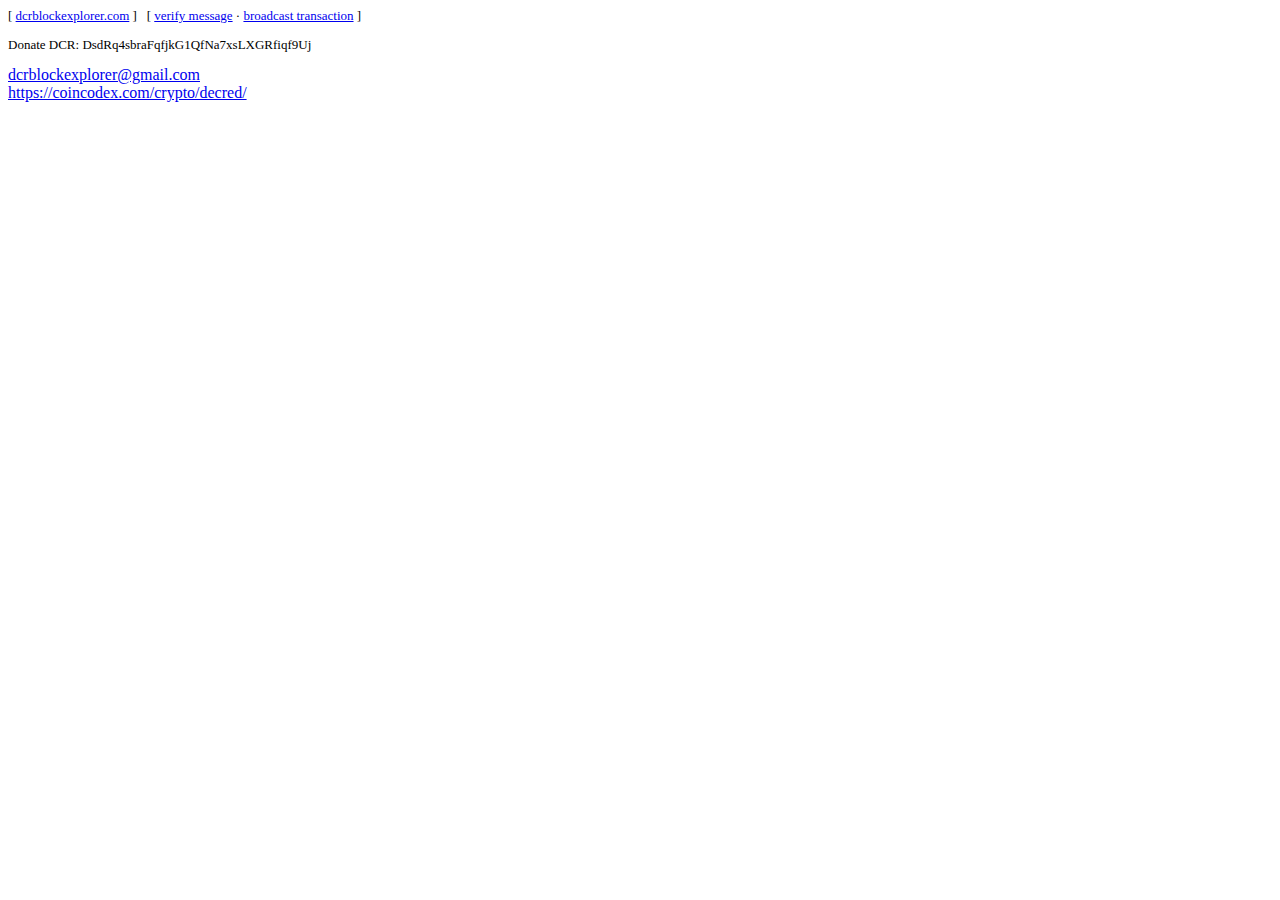
==== commit a822f1d6: "Add partners banners" ====
--- a/public/index.html
+++ b/public/index.html
@@ -13,7 +13,7 @@
 	<link rel="stylesheet" href="https://fonts.googleapis.com/css?family=Ubuntu:300,400,500,700,400italic">
     <link href="https://fonts.googleapis.com/css?family=Montserrat:300,400" rel="stylesheet">
 	<link rel="stylesheet" href="css/main.min.css?v=1.1.3">
-        <link rel="stylesheet" href="css/guarda.css?v=1.2.4"
+        <link rel="stylesheet" href="css/guarda.css?v=1.2.9"
 </head>
 <body ng-cloak class="ng-cloak">
   <div>
@@ -47,26 +47,26 @@
 	</div>
 
 
-	<div id="footer" role="navigation">
-    <div class="container" data-ng-controller="FooterController" id="footer_container" >
-      <div class="links m20t pull-left" style="font-size: 13px;" id="links_container">
-       <span class="languages" ng-show="availableLanguages.0">
-          [
-          <a href="http://dashblockexplorer.com">dashblockexplorer.com</a>
-          ]
-        </span>
-        &nbsp;
-        [
-        <a href="messages/verify" translate>verify message</a>
-        <span> &middot; </span>
-        <a href="tx/send" translate>broadcast transaction</a>
-        ]
-        <p>Donate DASH: Xe7BabpJgxren7c1CubdA1Ss3zZXaqfvS3</p>
-      </div>
-      <a class="m10v pull-right email" target="_blank" href="mailto:dashblockexplorer@gmail.com ">dashblockexplorer@gmail.com</small></a><br>
-      <a class="pull-right links coin-link" href="https://coincodex.com/crypto/dash/" target="_blank"> https://coincodex.com/crypto/dash/</a>
+  <div id="footer" role="navigation">
+  <div class="container" data-ng-controller="FooterController" id="footer_container" >
+   <div class="links m20t pull-left" style="font-size: 13px;" id="links_container">
+    <span class="languages" ng-show="availableLanguages.0">
+       [
+       <a href="http://dcrblockexplorer.com">dcrblockexplorer.com</a>
+       ]
+     </span>
+     &nbsp;
+     [
+     <a href="messages/verify" translate>verify message</a>
+     <span> &middot; </span>
+     <a href="tx/send" translate>broadcast transaction</a>
+     ]
+     <p>Donate DCR: DsdRq4sbraFqfjkG1QfNa7xsLXGRfiqf9Uj</p>
+   </div>
+   <a class="m10v pull-right email" target="_blank" href="mailto:dcrblockexplorer@gmail.com ">dcrblockexplorer@gmail.com </small></a><br>
+   <a class="pull-right links coin-link" href="https://coincodex.com/crypto/decred/" target="_blank">https://coincodex.com/crypto/decred/</a>
 
- </div>
+</div>
 </div>
 
 
--- a/public/css/guarda.css
+++ b/public/css/guarda.css
@@ -86,12 +86,6 @@
 	float: none !important;
 }
 
-.changenow_banner {
-	display: block;
-	margin-left: -15px;
-	margin-top: 5px;
-}
-
 #changenow_img {
 	max-width: 100%;
 }
@@ -102,10 +96,9 @@
 }
 
 #banner {
-	border:none;
-	position: absolute;
-	margin-top: 560px;
-	margin-left:-104px;
+	display: block;
+	margin-left: -15px;
+	margin-top: 5px;
 }
 
 .guarda_banner {
